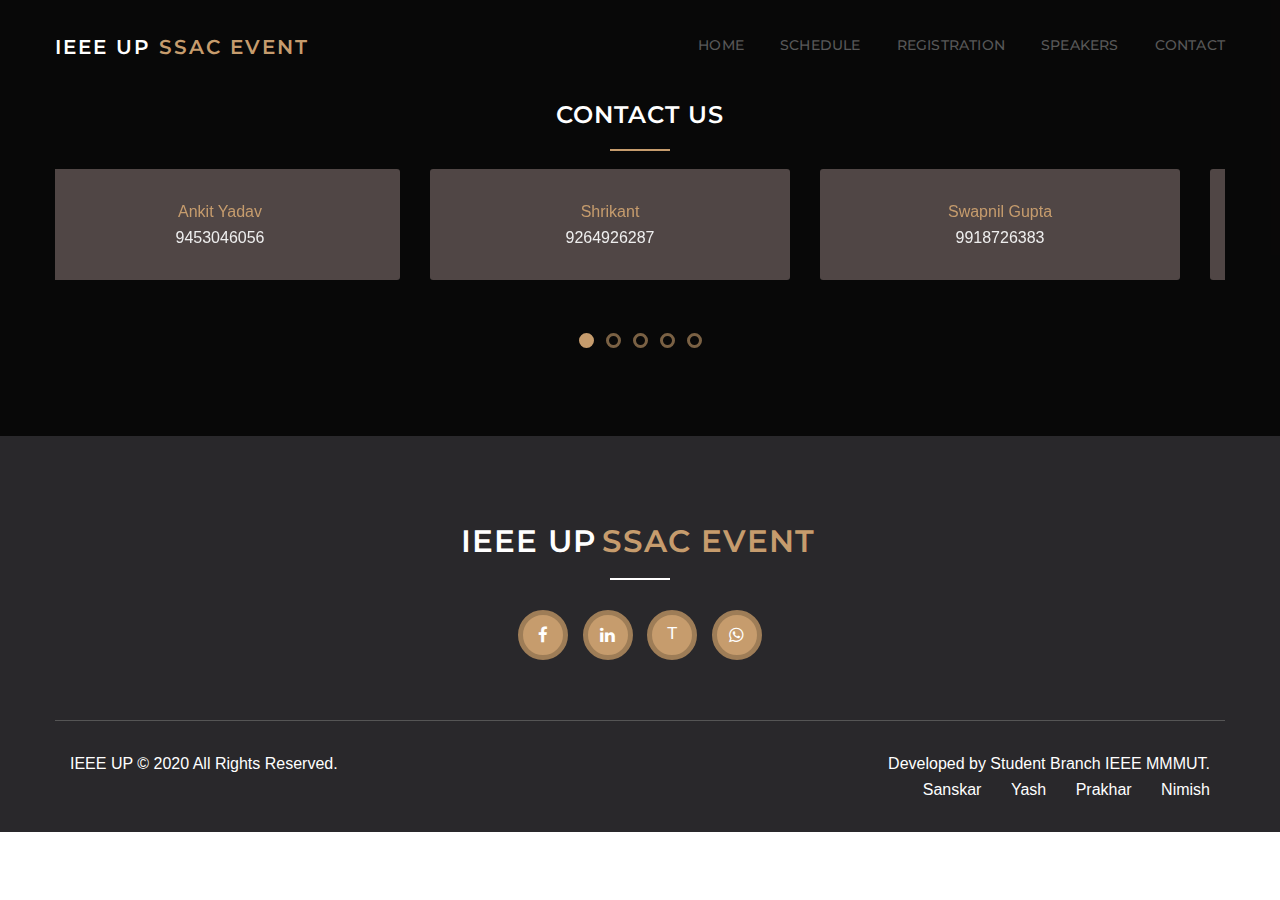
==== contacts.html @ 99ab4e6e "contacts new page added" ====
<!DOCTYPE html>
<html lang="en" class="no-js">
<head>

	<title>IEEE-UP SSAC | MMMUT</title>
	<meta name="viewport" content="width=device-width, initial-scale=1, shrink-to-fit=no">
	<meta name="title" content="IEEE-SB">
	<meta name="description" content="The official website of IEEE UP Section SAC.">
	<meta name="keywords" content="ieeesb, ieee, mmmut, gorkahpur">
	<meta name="robots" content="index, follow">
	<meta http-equiv="Content-Type" content="text/html; charset=utf-8">
	<meta name="language" content="English">
	<meta name="revisit-after" content="1 days">
	<meta name="author" content="Sanskar Srivastava,Prakhar Saxena,Yash Kothari,Nimish Bhandari">
	<link rel="stylesheet" href="libs/bootstrap/css/bootstrap-grid.min.css">
	<!-- Icon fonts -->
	<link rel="stylesheet" href="libs/pe-icon-7-stroke/css/pe-icon-7-stroke.css">
	<link rel="stylesheet" href="libs/font-awesome-4.6.3/css/font-awesome.min.css">
	<link rel="stylesheet" href="libs/superfish-master/css/superfish.css">
	<link rel="stylesheet" href="libs/magnific-popup/magnific-popup.css">
	<link rel="stylesheet" href="libs/ytp-player/css/jquery.mb.YTPlayer.min.css">
	<link rel="stylesheet" href="libs/slick/slick.css">
	<link rel="stylesheet" href="libs/animate/animate.css">

	<!-- Google fonts -->
	<link href="https://fonts.googleapis.com/css?family=Montserrat:400,700%7COpen+Sans:400,600,700" rel="stylesheet">

	<!-- Main styles -->
	<link rel="stylesheet" href="css/main.css">
	<style>
		.dark header .logo {
			 color:rgb(255, 255, 255);
		}
		.dark .sf-menu a {
			 color: #585858; 
		}
		.dark .toggle-mnu span, .dark .toggle-mnu span:after, .dark .toggle-mnu span:before {
			background-color: #585858;
		}
		.heading-title {
			margin-bottom: 15px;
		}
	</style>

</head>

<body class="dark">

<!-- Start Header -->
  <!-- Preloader -->

	<header  id="top-nav">
		<div class="container">
			<div class="row">
			<!-- Logo -->
			<a class="logo smooth-scroll" href="index.html">IEEE UP<span> SSAC EVENT</span></a>
			<!-- Top navigation -->
				<nav class="top-menu">
					<ul class="sf-menu clearfix">
						<li><a href="index.html" class="smooth-scroll">Home</a></li>
						<li><a target="_blank" href="https://sites.google.com/view/ieeeupsectionevent/schedule?authuser=0" class="smooth-scroll">Schedule</a></li>
						<li><a target="_blank" href="https://docs.google.com/forms/d/e/1FAIpQLSePCZEQMdNHuDt3BvxjZ-6U3kL6BshGD_AKbcEb8TESigbRUw/viewform" class="smooth-scroll">Registration</a></li>
						<li><a target="_blank" href="https://sites.google.com/view/ieeeupsectionevent/speakers?authuser=0" class="smooth-scroll">Speakers</a></li>
					<li><a href="#contact-icon" class="smooth-scroll">Contact</a></li>
					</ul>
				</nav>
				<!-- Toggle menu -->
				<a href="#" class="toggle-mnu">
					<span></span>
				</a>
				<!-- Mobile menu -->
				<div id="mobile-menu">
					<div class="inner-wrap">
						<nav>
							<ul class="nav_menu">
								<li><a href="index.html" class="smooth-scroll">Home</a></li>
								<li><a target="_blank" href="https://sites.google.com/view/ieeeupsectionevent/schedule?authuser=0" class="smooth-scroll">Schedule</a></li>
							<li><a target="_blank" href="https://docs.google.com/forms/d/e/1FAIpQLSePCZEQMdNHuDt3BvxjZ-6U3kL6BshGD_AKbcEb8TESigbRUw/viewform" class="smooth-scroll">Registration</a></li>
						<li><a target="_blank" href="https://sites.google.com/view/ieeeupsectionevent/speakers?authuser=0" class="smooth-scroll">Speakers</a></li>
						<li><a href="#contact-icon" class="smooth-scroll">Contact</a></li>
							</ul>
						</nav>
					</div>
				</div><!-- end mobile menu -->
			</div>
		</div>
	</header>

<!-- Start Slider section	 -->

	<section class="slider" id="top">
	<!-- Start Slider container -->
		<div class="full-slider">

		<!-- Start Slide item -->

		</div>
		<!-- Strat Control slider -->
		<div class="control-slider">
			<!-- Pagiation container -->
			<div class="dots-control" id="dots-control-full-slider"></div>
			<!-- Prev - Next -->
			<div class="prev-next">
				<div class="prev"><i class="pe-7s-angle-left"></i></div>
				<div class="next"><i class="pe-7s-angle-right"></i></div>
			</div>
		</div>
	</section>
		<section class="testimonials bg-mask-black bg-image" data-image="img/bg2.jpg" id="testimonials">
		<div class="container">
			<div class="row">
				<div class="col-md-8 col-md-push-2">
					<div class="heading-title">
						<h2>Contact Us</h2>
					</div>
				</div>
			</div>
			<div class="row">
				<div class="container-carousel">
					<div class="testimonials-items">
						<div class="col-md-4">
							<div class="item-testimonials">
								
								<span>Ankit Yadav</span>
								<span>9453046056</span>
							</div>
						</div>
						<div class="col-md-4">
							<div class="item-testimonials">
								
								<span>Shrikant</span>
								<span>9264926287</span>
							</div>
						</div>
						<div class="col-md-4">
							<div class="item-testimonials">
								
								<span>Swapnil Gupta</span>
								<span> 9918726383</span>
							</div>
						</div>
						<div class="col-md-4">
							<div class="item-testimonials">
								
								<span>Dr Aseem Chandel </span>
								<span>SAC Convener,IEEE UP</span>
							</div>
						</div>
						<!--<div class="col-md-4">
							<div class="item-testimonials">
								<img src="img/ava5.jpg" alt="photo">
								<span>Jacob Kai</span>
								<span>Creative Director, Company name</span>
							</div>
						</div>
						<div class="col-md-4">
							<div class="item-testimonials">
								<img src="img/ava5.jpg" alt="photo">
								<span>Jacob Kai</span>
								<span>Creative Director, Company name</span>
							</div>
						</div>
						<div class="col-md-4">
							<div class="item-testimonials">
								<img src="img/ava5.jpg" alt="photo">
								<span>Jacob Kai</span>
								<span>Creative Director, Company name</span>
							</div>
						</div>
					</div>-->
					<div class="prev-next-block" id="control-testimonials">
						<div class="prev"><i class="pe-7s-angle-left"></i></div>
						<div class="next"><i class="pe-7s-angle-right"></i></div>
					</div>
				</div>
				<div class="dots-screenshot" id="dots-control-testimonials"></div>
			</div>
		</div>
	</section>
<!-- Start Contact Form Section -->
<!-- 
	<section class="form-contact bg-mask-black bg-image" data-image="img/bg2.jpg" id="contact" style="padding-top: 0;">
		<div class="container">
			<div class="row">
				<div class="col-md-8 col-md-push-2">
					<div class="heading-title">
						<h2>Contact Us</h2>
						<p>Write to me a message</p>
					</div>
				</div>
			</div>
			<div class="row">
				<div class="contact-form">
					<form id="contact-form" class="contact-form" action="mailto:">
						<div class="col-md-4">
							<p>
								<input type="text" required="" name="name" class="form-control" placeholder=" Your name">
							</p>
						</div>
						<div class="col-md-4">
							<p class="contact-form-email">
								<input type="email" required="" name="email" class="form-control" placeholder="Your email">
							</p>
						</div>
						<div class="col-md-4">
							<p class="contact-form-email">
								<input type="text" name="website" class="form-control" placeholder="Your website">
							</p>
						</div>
						<div class="col-md-12">
							<p class="contact-form-message">
								<textarea rows="9" required="" name="message" class="form-control" placeholder="Your message"></textarea>
							</p>
							<p id="success" class="hidden notify">Your message has been send</p>
							<p id="error" class="hidden notify">Error sending message</p>
							<p class="contact-form-submit">
								<input type="submit" value="Send message" class="btn btn-blue btn-form">
							</p>
						</div>
					</form>
				</div>
			</div>
		</div>
	</section> 
-->
<!-- Start footer -->

	<footer>
		<div class="container" id="contact-icon">
			<div class="row">
				<div class="col-md-12">
					<div class="heading-title">
						<h2><span>IEEE UP<span>SSAC EVENT</span></span></h2>
					</div>
					<div class="social-inons">
						<ul>
							<li class="icon-circle" ><a target="_blank" href="https://www.facebook.com/IEEEUP92/"><i class="fa fa-facebook" aria-hidden="true"></i></a></li>
							<li class="icon-circle" ><a target="_blank" href="https://www.linkedin.com/company/ieee-up"><i class="fa fa-linkedin" aria-hidden="true"></i></a></li>
							<li class="icon-circle" ><a target="_blank" style="text-decoration:none;" href="https://t.me/joinchat/Pd46rBXD78411otqrmm7wQ">T</a></li>
							<li class="icon-circle" ><a target="_blank" href="https://chat.whatsapp.com/IeaDWiVbuWCKCc7p0wIPXA"><i class="fa fa-whatsapp" aria-hidden="true"></i></a></li>
						</ul> 
					</div>
				</div>
			</div>
			<div class="row">
				<div class="bottom-footer white-color">
					<div class="col-md-6">
						<div class="footer-copyright">
							<p>IEEE UP &copy; 2020 All Rights Reserved.</p>
						</div>
					</div>
					<div class="col-md-6">
					<!-- Bottom nav -->

						<div class="footer-menu">
							<div class="text-right">
								Developed by Student Branch IEEE MMMUT.
							</div>
							<ul>
								<li><a href="#">Sanskar</a></li>
								<li><a href="#">Yash</a></li>
								<li><a href="#">Prakhar</a></li>
								<li><a href="#">Nimish</a></li>
							</ul>
						</div>
					<!-- End Bottom nav -->
					</div>
				</div>
			</div>
		</div>
	</footer>

	<!-- Scroll to top -->
	<div class="top icon-down toTopFromBottom">
        <a href="#top" class="smooth-scroll"><i class="pe-7s-angle-up"></i></a>
    </div>

	<!-- LIBS -->
	<script src="libs/jquery/jquery-1.12.0.min.js"></script>
	<script src="js/libs.js" ></script>

	<!-- Use scripts -->
	<script src="js/common.js"></script>

</body>
</html>
---- libs/pe-icon-7-stroke/css/pe-icon-7-stroke.css ----
@font-face {
	font-family: 'Pe-icon-7-stroke';
	src:url('../fonts/Pe-icon-7-strokebb1d.eot?d7yf1v');
	src:url('../fonts/Pe-icon-7-stroked41d.eot?#iefixd7yf1v') format('embedded-opentype'),
		url('../fonts/Pe-icon-7-strokebb1d.woff?d7yf1v') format('woff'),
		url('../fonts/Pe-icon-7-strokebb1d.ttf?d7yf1v') format('truetype'),
		url('../fonts/Pe-icon-7-strokebb1d.svg?d7yf1v#Pe-icon-7-stroke') format('svg');
	font-weight: normal;
	font-style: normal;
}

[class^="pe-7s-"], [class*=" pe-7s-"] {
	display: inline-block;
	font-family: 'Pe-icon-7-stroke';
	speak: none;
	font-style: normal;
	font-weight: normal;
	font-variant: normal;
	text-transform: none;
	line-height: 1;

	/* Better Font Rendering =========== */
	-webkit-font-smoothing: antialiased;
	-moz-osx-font-smoothing: grayscale;
}

.pe-7s-album:before {
	content: "\e6aa";
}
.pe-7s-arc:before {
	content: "\e6ab";
}
.pe-7s-back-2:before {
	content: "\e6ac";
}
.pe-7s-bandaid:before {
	content: "\e6ad";
}
.pe-7s-car:before {
	content: "\e6ae";
}
.pe-7s-diamond:before {
	content: "\e6af";
}
.pe-7s-door-lock:before {
	content: "\e6b0";
}
.pe-7s-eyedropper:before {
	content: "\e6b1";
}
.pe-7s-female:before {
	content: "\e6b2";
}
.pe-7s-gym:before {
	content: "\e6b3";
}
.pe-7s-hammer:before {
	content: "\e6b4";
}
.pe-7s-headphones:before {
	content: "\e6b5";
}
.pe-7s-helm:before {
	content: "\e6b6";
}
.pe-7s-hourglass:before {
	content: "\e6b7";
}
.pe-7s-leaf:before {
	content: "\e6b8";
}
.pe-7s-magic-wand:before {
	content: "\e6b9";
}
.pe-7s-male:before {
	content: "\e6ba";
}
.pe-7s-map-2:before {
	content: "\e6bb";
}
.pe-7s-next-2:before {
	content: "\e6bc";
}
.pe-7s-paint-bucket:before {
	content: "\e6bd";
}
.pe-7s-pendrive:before {
	content: "\e6be";
}
.pe-7s-photo:before {
	content: "\e6bf";
}
.pe-7s-piggy:before {
	content: "\e6c0";
}
.pe-7s-plugin:before {
	content: "\e6c1";
}
.pe-7s-refresh-2:before {
	content: "\e6c2";
}
.pe-7s-rocket:before {
	content: "\e6c3";
}
.pe-7s-settings:before {
	content: "\e6c4";
}
.pe-7s-shield:before {
	content: "\e6c5";
}
.pe-7s-smile:before {
	content: "\e6c6";
}
.pe-7s-usb:before {
	content: "\e6c7";
}
.pe-7s-vector:before {
	content: "\e6c8";
}
.pe-7s-wine:before {
	content: "\e6c9";
}
.pe-7s-cloud-upload:before {
	content: "\e68a";
}
.pe-7s-cash:before {
	content: "\e68c";
}
.pe-7s-close:before {
	content: "\e680";
}
.pe-7s-bluetooth:before {
	content: "\e68d";
}
.pe-7s-cloud-download:before {
	content: "\e68b";
}
.pe-7s-way:before {
	content: "\e68e";
}
.pe-7s-close-circle:before {
	content: "\e681";
}
.pe-7s-id:before {
	content: "\e68f";
}
.pe-7s-angle-up:before {
	content: "\e682";
}
.pe-7s-wristwatch:before {
	content: "\e690";
}
.pe-7s-angle-up-circle:before {
	content: "\e683";
}
.pe-7s-world:before {
	content: "\e691";
}
.pe-7s-angle-right:before {
	content: "\e684";
}
.pe-7s-volume:before {
	content: "\e692";
}
.pe-7s-angle-right-circle:before {
	content: "\e685";
}
.pe-7s-users:before {
	content: "\e693";
}
.pe-7s-angle-left:before {
	content: "\e686";
}
.pe-7s-user-female:before {
	content: "\e694";
}
.pe-7s-angle-left-circle:before {
	content: "\e687";
}
.pe-7s-up-arrow:before {
	content: "\e695";
}
.pe-7s-angle-down:before {
	content: "\e688";
}
.pe-7s-switch:before {
	content: "\e696";
}
.pe-7s-angle-down-circle:before {
	content: "\e689";
}
.pe-7s-scissors:before {
	content: "\e697";
}
.pe-7s-wallet:before {
	content: "\e600";
}
.pe-7s-safe:before {
	content: "\e698";
}
.pe-7s-volume2:before {
	content: "\e601";
}
.pe-7s-volume1:before {
	content: "\e602";
}
.pe-7s-voicemail:before {
	content: "\e603";
}
.pe-7s-video:before {
	content: "\e604";
}
.pe-7s-user:before {
	content: "\e605";
}
.pe-7s-upload:before {
	content: "\e606";
}
.pe-7s-unlock:before {
	content: "\e607";
}
.pe-7s-umbrella:before {
	content: "\e608";
}
.pe-7s-trash:before {
	content: "\e609";
}
.pe-7s-tools:before {
	content: "\e60a";
}
.pe-7s-timer:before {
	content: "\e60b";
}
.pe-7s-ticket:before {
	content: "\e60c";
}
.pe-7s-target:before {
	content: "\e60d";
}
.pe-7s-sun:before {
	content: "\e60e";
}
.pe-7s-study:before {
	content: "\e60f";
}
.pe-7s-stopwatch:before {
	content: "\e610";
}
.pe-7s-star:before {
	content: "\e611";
}
.pe-7s-speaker:before {
	content: "\e612";
}
.pe-7s-signal:before {
	content: "\e613";
}
.pe-7s-shuffle:before {
	content: "\e614";
}
.pe-7s-shopbag:before {
	content: "\e615";
}
.pe-7s-share:before {
	content: "\e616";
}
.pe-7s-server:before {
	content: "\e617";
}
.pe-7s-search:before {
	content: "\e618";
}
.pe-7s-film:before {
	content: "\e6a5";
}
.pe-7s-science:before {
	content: "\e619";
}
.pe-7s-disk:before {
	content: "\e6a6";
}
.pe-7s-ribbon:before {
	content: "\e61a";
}
.pe-7s-repeat:before {
	content: "\e61b";
}
.pe-7s-refresh:before {
	content: "\e61c";
}
.pe-7s-add-user:before {
	content: "\e6a9";
}
.pe-7s-refresh-cloud:before {
	content: "\e61d";
}
.pe-7s-paperclip:before {
	content: "\e69c";
}
.pe-7s-radio:before {
	content: "\e61e";
}
.pe-7s-note2:before {
	content: "\e69d";
}
.pe-7s-print:before {
	content: "\e61f";
}
.pe-7s-network:before {
	content: "\e69e";
}
.pe-7s-prev:before {
	content: "\e620";
}
.pe-7s-mute:before {
	content: "\e69f";
}
.pe-7s-power:before {
	content: "\e621";
}
.pe-7s-medal:before {
	content: "\e6a0";
}
.pe-7s-portfolio:before {
	content: "\e622";
}
.pe-7s-like2:before {
	content: "\e6a1";
}
.pe-7s-plus:before {
	content: "\e623";
}
.pe-7s-left-arrow:before {
	content: "\e6a2";
}
.pe-7s-play:before {
	content: "\e624";
}
.pe-7s-key:before {
	content: "\e6a3";
}
.pe-7s-plane:before {
	content: "\e625";
}
.pe-7s-joy:before {
	content: "\e6a4";
}
.pe-7s-photo-gallery:before {
	content: "\e626";
}
.pe-7s-pin:before {
	content: "\e69b";
}
.pe-7s-phone:before {
	content: "\e627";
}
.pe-7s-plug:before {
	content: "\e69a";
}
.pe-7s-pen:before {
	content: "\e628";
}
.pe-7s-right-arrow:before {
	content: "\e699";
}
.pe-7s-paper-plane:before {
	content: "\e629";
}
.pe-7s-delete-user:before {
	content: "\e6a7";
}
.pe-7s-paint:before {
	content: "\e62a";
}
.pe-7s-bottom-arrow:before {
	content: "\e6a8";
}
.pe-7s-notebook:before {
	content: "\e62b";
}
.pe-7s-note:before {
	content: "\e62c";
}
.pe-7s-next:before {
	content: "\e62d";
}
.pe-7s-news-paper:before {
	content: "\e62e";
}
.pe-7s-musiclist:before {
	content: "\e62f";
}
.pe-7s-music:before {
	content: "\e630";
}
.pe-7s-mouse:before {
	content: "\e631";
}
.pe-7s-more:before {
	content: "\e632";
}
.pe-7s-moon:before {
	content: "\e633";
}
.pe-7s-monitor:before {
	content: "\e634";
}
.pe-7s-micro:before {
	content: "\e635";
}
.pe-7s-menu:before {
	content: "\e636";
}
.pe-7s-map:before {
	content: "\e637";
}
.pe-7s-map-marker:before {
	content: "\e638";
}
.pe-7s-mail:before {
	content: "\e639";
}
.pe-7s-mail-open:before {
	content: "\e63a";
}
.pe-7s-mail-open-file:before {
	content: "\e63b";
}
.pe-7s-magnet:before {
	content: "\e63c";
}
.pe-7s-loop:before {
	content: "\e63d";
}
.pe-7s-look:before {
	content: "\e63e";
}
.pe-7s-lock:before {
	content: "\e63f";
}
.pe-7s-lintern:before {
	content: "\e640";
}
.pe-7s-link:before {
	content: "\e641";
}
.pe-7s-like:before {
	content: "\e642";
}
.pe-7s-light:before {
	content: "\e643";
}
.pe-7s-less:before {
	content: "\e644";
}
.pe-7s-keypad:before {
	content: "\e645";
}
.pe-7s-junk:before {
	content: "\e646";
}
.pe-7s-info:before {
	content: "\e647";
}
.pe-7s-home:before {
	content: "\e648";
}
.pe-7s-help2:before {
	content: "\e649";
}
.pe-7s-help1:before {
	content: "\e64a";
}
.pe-7s-graph3:before {
	content: "\e64b";
}
.pe-7s-graph2:before {
	content: "\e64c";
}
.pe-7s-graph1:before {
	content: "\e64d";
}
.pe-7s-graph:before {
	content: "\e64e";
}
.pe-7s-global:before {
	content: "\e64f";
}
.pe-7s-gleam:before {
	content: "\e650";
}
.pe-7s-glasses:before {
	content: "\e651";
}
.pe-7s-gift:before {
	content: "\e652";
}
.pe-7s-folder:before {
	content: "\e653";
}
.pe-7s-flag:before {
	content: "\e654";
}
.pe-7s-filter:before {
	content: "\e655";
}
.pe-7s-file:before {
	content: "\e656";
}
.pe-7s-expand1:before {
	content: "\e657";
}
.pe-7s-exapnd2:before {
	content: "\e658";
}
.pe-7s-edit:before {
	content: "\e659";
}
.pe-7s-drop:before {
	content: "\e65a";
}
.pe-7s-drawer:before {
	content: "\e65b";
}
.pe-7s-download:before {
	content: "\e65c";
}
.pe-7s-display2:before {
	content: "\e65d";
}
.pe-7s-display1:before {
	content: "\e65e";
}
.pe-7s-diskette:before {
	content: "\e65f";
}
.pe-7s-date:before {
	content: "\e660";
}
.pe-7s-cup:before {
	content: "\e661";
}
.pe-7s-culture:before {
	content: "\e662";
}
.pe-7s-crop:before {
	content: "\e663";
}
.pe-7s-credit:before {
	content: "\e664";
}
.pe-7s-copy-file:before {
	content: "\e665";
}
.pe-7s-config:before {
	content: "\e666";
}
.pe-7s-compass:before {
	content: "\e667";
}
.pe-7s-comment:before {
	content: "\e668";
}
.pe-7s-coffee:before {
	content: "\e669";
}
.pe-7s-cloud:before {
	content: "\e66a";
}
.pe-7s-clock:before {
	content: "\e66b";
}
.pe-7s-check:before {
	content: "\e66c";
}
.pe-7s-chat:before {
	content: "\e66d";
}
.pe-7s-cart:before {
	content: "\e66e";
}
.pe-7s-camera:before {
	content: "\e66f";
}
.pe-7s-call:before {
	content: "\e670";
}
.pe-7s-calculator:before {
	content: "\e671";
}
.pe-7s-browser:before {
	content: "\e672";
}
.pe-7s-box2:before {
	content: "\e673";
}
.pe-7s-box1:before {
	content: "\e674";
}
.pe-7s-bookmarks:before {
	content: "\e675";
}
.pe-7s-bicycle:before {
	content: "\e676";
}
.pe-7s-bell:before {
	content: "\e677";
}
.pe-7s-battery:before {
	content: "\e678";
}
.pe-7s-ball:before {
	content: "\e679";
}
.pe-7s-back:before {
	content: "\e67a";
}
.pe-7s-attention:before {
	content: "\e67b";
}
.pe-7s-anchor:before {
	content: "\e67c";
}
.pe-7s-albums:before {
	content: "\e67d";
}
.pe-7s-alarm:before {
	content: "\e67e";
}
.pe-7s-airplay:before {
	content: "\e67f";
}
---- libs/superfish-master/css/superfish.css ----
/*** ESSENTIAL STYLES ***/
.sf-menu, .sf-menu * {
	margin: 0;
	padding: 0;
	list-style: none;
}
.sf-menu li {
	position: relative;
}
.sf-menu ul {
	position: absolute;
	display: none;
	top: 100%;
	left: 0;
	z-index: 99;
}
.sf-menu > li {
	float: left;
}
.sf-menu li:hover > ul,
.sf-menu li.sfHover > ul {
	display: block;
}

.sf-menu a {
	display: block;
	position: relative;
}
.sf-menu ul ul {
	top: 0;
	left: 100%;
}


/*** DEMO SKIN ***/
.sf-menu {
	float: left;
	margin-bottom: 1em;
}
.sf-menu ul {
	box-shadow: 2px 2px 6px rgba(0,0,0,.2);
	min-width: 12em; /* allow long menu items to determine submenu width */
	*width: 12em; /* no auto sub width for IE7, see white-space comment below */
}
.sf-menu a {
	border-left: 1px solid #fff;
	border-top: 1px solid #dFeEFF; /* fallback colour must use full shorthand */
	border-top: 1px solid rgba(255,255,255,.5);
	padding: .75em 1em;
	text-decoration: none;
	zoom: 1; /* IE7 */
}
.sf-menu a {
	color: #13a;
}
.sf-menu li {
	background: #BDD2FF;
	white-space: nowrap; /* no need for Supersubs plugin */
	*white-space: normal; /* ...unless you support IE7 (let it wrap) */
	-webkit-transition: background .2s;
	transition: background .2s;
}
.sf-menu ul li {
	background: #AABDE6;
}
.sf-menu ul ul li {
	background: #9AAEDB;
}
.sf-menu li:hover,
.sf-menu li.sfHover {
	background: #CFDEFF;
	/* only transition out, not in */
	-webkit-transition: none;
	transition: none;
}

/*** arrows (for all except IE7) **/
.sf-arrows .sf-with-ul {
	padding-right: 2.5em;
	*padding-right: 1em; /* no CSS arrows for IE7 (lack pseudo-elements) */
}
/* styling for both css and generated arrows */
.sf-arrows .sf-with-ul:after {
	content: '';
	position: absolute;
	top: 50%;
	right: 1em;
	margin-top: -3px;
	height: 0;
	width: 0;
	/* order of following 3 rules important for fallbacks to work */
	border: 5px solid transparent;
	border-top-color: #dFeEFF; /* edit this to suit design (no rgba in IE8) */
	border-top-color: rgba(255,255,255,.5);
}
.sf-arrows > li > .sf-with-ul:focus:after,
.sf-arrows > li:hover > .sf-with-ul:after,
.sf-arrows > .sfHover > .sf-with-ul:after {
	border-top-color: white; /* IE8 fallback colour */
}
/* styling for right-facing arrows */
.sf-arrows ul .sf-with-ul:after {
	margin-top: -5px;
	margin-right: -3px;
	border-color: transparent;
	border-left-color: #dFeEFF; /* edit this to suit design (no rgba in IE8) */
	border-left-color: rgba(255,255,255,.5);
}
.sf-arrows ul li > .sf-with-ul:focus:after,
.sf-arrows ul li:hover > .sf-with-ul:after,
.sf-arrows ul .sfHover > .sf-with-ul:after {
	border-left-color: white;
}
---- css/main.css ----
/***********************************************************************************
 *	+ [Master Stylesheet]

 *	+ Reximost - Personal Portfolio HTML Template
 *	+ Autor: Brainiakthemes
 *	+ Version: 1.0
 *	+ Last change: 14.11.2018
 ***********************************************************************************/
/***********************************************************************************
 *	+ [Table of contents]
 *	+
 *	+ 1. Body
 *	+ 	2. Header / header
 *	+ 		2.1. Navigation / .top-menu
 *	+ 		2.2. Mobile navigation / .mobile-menu
 *	+ 	3. Slider / .slider
 *	+ 		3.1. Slide / .slide
 *	+ 		3.2. Control slider / .control-slider
 *	+ 			3.2.1. Pagination slider / .dots-control
 *	+ 			3.2.2. Prev/Next buttons / .prev-next
 *	+ 	2. Under slider / .socialite
 *	+ 	3. About / .describe
 *	+ 	4. Features / .features
 *	+ 	5. Portfolio / .portfolio
 *	+ 	6. Testimonials / .testimonials
 *	+ 	7. Contact informations / .contact-info
 *	+ 	8. Contact form / .form-contact
 *	+ 	9. Footer / footer
 *	+ 		9.1. Social inons / .social-inons
 *	+ 		9.2. Navigation / .footer-menu
 *	+ 	10. Icon to top / .top
 ***********************************************************************************/
/***********************************************************************************
 *	+ COLOR SCHEME:
	 *	+ Accent color: #c69c6d
	 *	+ Dark accent: #585858
 ***********************************************************************************/
html, body, div, span, applet, object, iframe,
h1, h2, h3, h4, h5, h6, p, blockquote, pre,
a, abbr, acronym, address, big, cite, code,
del, dfn, em, img, ins, kbd, q, s, samp,
small, strike, strong, sub, sup, tt, var,
b, u, i, center,
dl, dt, dd, ol, ul, li,
fieldset, form, label, legend,
table, caption, tbody, tfoot, thead, tr, th, td,
article, aside, canvas, details, embed,
figure, figcaption, footer, header, hgroup,
main, menu, nav, output, ruby, section, summary,
time, mark, audio, video {
  margin: 0;
  padding: 0;
  border: 0;
  font-size: 100%;
  font: inherit;
  vertical-align: baseline; }

/* HTML5 display-role reset for older browsers */
article, aside, details, figcaption, figure,
footer, header, hgroup, main, menu, nav, section {
  display: block; }

body {
  line-height: 1; }

ol, ul {
  list-style: none; }

blockquote, q {
  quotes: none; }
  blockquote:before, blockquote:after, q:before, q:after {
    content: '';
    content: none; }

table {
  border-collapse: collapse;
  border-spacing: 0; }

html .loader {
  background: none repeat scroll 0 0 #ffffff;
  bottom: 0;
  height: 100%;
  left: 0;
  position: fixed;
  right: 0;
  top: 0;
  width: 100%;
  z-index: 9999; }
  html .loader .loader_inner {
    background-image: url("../img/preloader.gif");
    background-size: cover;
    background-repeat: no-repeat;
    background-position: center center;
    background-color: #fff;
    height: 60px;
    width: 60px;
    margin-top: -30px;
    margin-left: -30px;
    left: 50%;
    top: 50%;
    position: absolute; }

body {
  font-size: 16px;
  min-width: 320px;
  line-height: 1.6;
  font-family: 'Roboto', sans-serif;
  overflow-x: hidden;
  -webkit-font-smoothing: antialiased;
  text-rendering: optimizeLegibility; }

h1, h2, h3, h4, h5, h6 {
  font-weight: 700;
  line-height: 1.3; }

h1 {
  font-size: 3.125rem; }

h2 {
  font-size: 1.5rem; }

h3 {
  font-size: 1.1875rem; }

h4 {
  font-size: 1.125rem; }

h5 {
  font-size: 1.0625rem; }

h6 {
  font-size: 1rem; }

a {
  outline: none !important;
  color: #c69c6d; }
  a:focus {
    color: #c69c6d; }
  a:hover {
    color: #b28c62; }

i {
  line-height: inherit !important; }

img {
  height: auto; }

strong {
  font-weight: 700; }
/*<-------------------------- START Components css code ---------------------------->*/
section {
  padding-top: 100px;
  padding-bottom: 90px;
  background-size: cover; }
  section p {
    margin-top: 20px; }

.btn {
  font-size: 0.875rem;
  -webkit-border-radius: 30px;
  border-radius: 30px;
  color: #fff;
  font-family: "Open Sans", sans-serif;
  padding: 10px 30px 10px 30px;
  display: inline-block;
  text-transform: uppercase;
  font-weight: 600;
  -webkit-transition: all ease .4s;
  transition: all ease .4s;
  line-height: 21px;
  border: none; }
  .btn:hover {
    color: #fff;
    text-decoration: none; }

.btn-form {
  padding: 14px 32px;
  -webkit-border-radius: 4px;
  border-radius: 4px; }

.btn-dark {
  background-color: #424242; }
  .btn-dark:hover {
    background-color: #c69c6d; }

.btn-blue {
  background-color: #c69c6d; }
  .btn-blue:hover {
    background-color: #b28c62; }

.button-section .btn:nth-child(2n+1) {
  margin-right: 20px; }

.notify {
  display: block;
  background-color: #775e41;
  color: #fff;
  text-align: center;
  padding: 3px; }

/*Start Heading title*/
.heading-title {
  text-align: center;
  margin-bottom: 79px; }
  .heading-title h2 {
    line-height: 1.875rem;
    font-weight: 600;
    letter-spacing: 1px;
    text-transform: uppercase;
    font-family: "Montserrat", sans-serif;
    color: #585858; }
    .heading-title h2:after {
      content: "";
      display: block;
      height: 2px;
      width: 60px;
      background-color: #c69c6d;
      margin: 0 auto;
      margin-top: 19px;
      margin-bottom: 18px; }
    .heading-title h2 span {
      font-size: 1.9375rem;
      color: #c69c6d;
      padding-left: 5px;
      padding-right: 5px; }
      .heading-title h2 span span {
        color: #c69c6d !important; }
  .heading-title p {
    font-size: 1.0625rem;
    font-weight: 400;
    color: #606060;
    letter-spacing: 0.3px; }

/*Start Custom dots Slick slider*/
.dots {
  display: block; }

.dots-control, .dots {
  margin: 0;
  padding: 0; }
  .dots-control li, .dots li {
    float: left;
    list-style: none;
    margin-right: 12px; }
    .dots-control li:last-child, .dots li:last-child {
      margin-right: 0; }
    .dots-control li button, .dots li button {
      font-size: 0px;
      padding: 0;
      height: 15px;
      width: 15px;
      -webkit-border-radius: 50%;
      border-radius: 50%;
      outline: none;
      border: 3px solid #c69c6d;
      display: block;
      background: none;
      opacity: 0.60; }
  .dots-control .slick-active button, .dots .slick-active button {
    opacity: 1;
    background-color: #c69c6d; }

/*Start PREV & NEXT CONTROL SLIDER*/
.prev-next-block {
  -webkit-transition: all ease .5s;
  transition: all ease .5s; }
  .prev-next-block .slick-arrow {
    color: #fff; }
  .prev-next-block .prev, .prev-next-block .next {
    height: 30px;
    position: absolute;
    top: 50%;
    font-size: 4.1875rem;
    color: #fff;
    opacity: 0.5;
    cursor: pointer;
    margin-top: -20px;
    -webkit-transition: all ease .6s;
    transition: all ease .6s; }
    .prev-next-block .prev:hover, .prev-next-block .next:hover {
      opacity: 1; }
    .prev-next-block .prev i, .prev-next-block .next i {
      vertical-align: top;
      line-height: 29px !important; }
  .prev-next-block .prev {
    left: -90px; }
  .prev-next-block .next {
    right: -90px; }

/*Icons*/
.section-class-item {
  padding-bottom: 71px;
  padding-top: 71px; }
  .section-class-item .icon-wrap {
    font-size: 2.8125rem;
    width: 63px;
    height: 63px;
    -webkit-border-radius: 15px;
    border-radius: 15px;
    text-align: center;
    color: #fff;
    background-color: #c69c6d;
    -webkit-box-shadow: 0px 0 10px #e9e9e9;
    box-shadow: 0px 0 10px #e9e9e9;
    display: block;
    -webkit-transition: all ease .5s;
    transition: all ease .5s;
    line-height: 63px; }
  .section-class-item:hover .icon-wrap {
    background-color: #c69c6d; }
  .section-class-item h3 {
    color: #555555;
    font-size: 1.0625rem;
    font-weight: 600;
    text-transform: uppercase; }
  .section-class-item p {
    font-size: 0.9375rem;
    color: #8c8c8c;
    margin-top: 5px; }

.items-right .item-icon {
  padding-left: 20px; }

.item-text,
.item-icon {
  display: table-cell;
  vertical-align: top; }
  .item-text .item-icon,
  .item-icon .item-icon {
    padding-right: 20px; }

/*Start Heding title big*/
.heading-title-big {
  color: #1d1c1c;
  font-size: 4.375rem;
  line-height: 4rem;
  font-weight: 500;
  font-family: "Montserrat", sans-serif;
  margin: 0; }

.horizontal-line {
  display: block;
  padding-top: 3px;
  padding-bottom: 12px; }
  .horizontal-line span {
    width: 120px;
    height: 2px;
    display: inline-block;
    text-align: center;
    background-color: #c69c6d; }

/*Start Toggle menu - button*/
.toggle-mnu {
  float: right;
  display: block;
  width: 28px;
  height: 28px;
  top: 7px;
  position: relative;
  cursor: pointer; }
  .toggle-mnu span:after, .toggle-mnu span:before {
    content: "";
    position: absolute;
    left: 0;
    top: 9px; }
  .toggle-mnu span:after {
    top: 18px; }
  .toggle-mnu span {
    position: relative;
    display: block; }
  .toggle-mnu span, .toggle-mnu span:after, .toggle-mnu span:before {
    width: 100%;
    height: 3px;
    background-color: #000;
    -webkit-transition: all 0.3s;
    transition: all 0.3s;
    -webkit-backface-visibility: hidden;
    backface-visibility: hidden;
    -webkit-border-radius: 2px;
    border-radius: 2px; }
  .toggle-mnu.on span {
    background-color: transparent; }
  .toggle-mnu.on span:before {
    background-color: #000;
    -webkit-transform: rotate(45deg) translate(-1px, 0px);
    -ms-transform: rotate(45deg) translate(-1px, 0px);
    transform: rotate(45deg) translate(-1px, 0px); }
  .toggle-mnu.on span:after {
    background-color: #000;
    -webkit-transform: rotate(-45deg) translate(6px, -7px);
    -ms-transform: rotate(-45deg) translate(6px, -7px);
    transform: rotate(-45deg) translate(6px, -7px); }

body:not(.header-fixed) .logo, .toggle-mnu {
  z-index: 1001; }

/*Start Mobile full screen menu*/
#mobile-menu {
  position: fixed;
  top: 0;
  left: 0;
  width: 100%;
  height: 100%;
  display: none;
  z-index: 444;
  background-color: #fff; }
  #mobile-menu > .inner-wrap {
    position: absolute;
    top: 50%;
    left: 0;
    width: 100%;
    max-height: 100%;
    overflow-y: auto;
    text-align: center;
    padding: 100px 0;
    -webkit-transform: translateY(-50%);
    -ms-transform: translateY(-50%);
    transform: translateY(-50%); }
    #mobile-menu > .inner-wrap > nav > .nav_menu {
      margin: 0;
      padding: 0 0 5px 0;
      list-style-type: none; }
      #mobile-menu > .inner-wrap > nav > .nav_menu ul {
        margin: 0;
        padding: 0 0 5px 0;
        list-style-type: none; }
  #mobile-menu .nav_menu li {
    opacity: 0;
    -webkit-transform: translateY(0);
    -ms-transform: translateY(0);
    transform: translateY(0);
    -webkit-transition: all 0.3s cubic-bezier(0.23, 1, 0.32, 1);
    transition: all 0.3s cubic-bezier(0.23, 1, 0.32, 1);
    -webkit-transition-delay: 0s;
    transition-delay: 0s; }
  #mobile-menu .nav_menu a {
    display: inline-block;
    padding: 8px 0;
    text-decoration: none;
    font-size: 32px;
    font-family: 'Open Sans', sans-serif;
    font-weight: 800;
    text-transform: uppercase;
    letter-spacing: 1px;
    color: #000;
    -webkit-transition: all ease 0.50s;
    transition: all ease 0.50s; }
    #mobile-menu .nav_menu a span {
      color: #c69c6d; }
    #mobile-menu .nav_menu a:hover {
      color: #c69c6d; }
  #mobile-menu .nav_menu .sub-menu {
    display: none; }
    #mobile-menu .nav_menu .sub-menu a {
      text-transform: capitalize;
      padding: 2px 0;
      font-size: 1.125rem;
      letter-spacing: 1px; }
  #mobile-menu .nav_menu li.menu-item-has-children > a::after {
    content: '\f107';
    font-family: 'FontAwesome';
    margin-left: 4px;
    position: relative;
    right: -5px; }
  #mobile-menu .nav_menu li.menu-item-has-children > a.sub-active {
    color: #c69c6d; }
    #mobile-menu .nav_menu li.menu-item-has-children > a.sub-active::after {
      content: '\f106'; }
  #mobile-menu li.current-menu-item > a, #mobile-menu li.current-page-item > a {
    color: #000; }

#mobile-menu.active .nav_menu li {
  opacity: 1;
  -webkit-transform: translateY(-1rem);
  -ms-transform: translateY(-1rem);
  transform: translateY(-1rem);
  -webkit-transition: all 1.5s cubic-bezier(0.23, 1, 0.32, 1);
  transition: all 1.5s cubic-bezier(0.23, 1, 0.32, 1); }
  #mobile-menu.active .nav_menu li:nth-of-type(1) {
    -webkit-transition-delay: .5s;
    transition-delay: .5s; }
  #mobile-menu.active .nav_menu li:nth-of-type(2) {
    -webkit-transition-delay: .6s;
    transition-delay: .6s; }
  #mobile-menu.active .nav_menu li:nth-of-type(3) {
    -webkit-transition-delay: .7s;
    transition-delay: .7s; }
  #mobile-menu.active .nav_menu li:nth-of-type(4) {
    -webkit-transition-delay: .8s;
    transition-delay: .8s; }
  #mobile-menu.active .nav_menu li:nth-of-type(5) {
    -webkit-transition-delay: .9s;
    transition-delay: .9s; }
  #mobile-menu.active .nav_menu li:nth-of-type(6) {
    -webkit-transition-delay: 1s;
    transition-delay: 1s; }
  #mobile-menu.active .nav_menu li:nth-of-type(7) {
    -webkit-transition-delay: 1.2s;
    transition-delay: 1.2s; }
  #mobile-menu.active .nav_menu li:nth-of-type(8) {
    -webkit-transition-delay: 1.3s;
    transition-delay: 1.3s; }
  #mobile-menu.active .nav_menu li:nth-of-type(9) {
    -webkit-transition-delay: 1.4s;
    transition-delay: 1.4s; }
  #mobile-menu.active .nav_menu li:nth-of-type(10) {
    -webkit-transition-delay: 1.5s;
    transition-delay: 1.5s; }

/*Start Custom superfish top menu*/
.sf-menu {
  margin-bottom: 0; }
  .sf-menu a {
    padding: 0;
    padding: 0 18px;
    border: none;
    color: #606060;
    text-decoration: none; }
  .sf-menu > li {
    font-family: "Montserrat", sans-serif;
    font-weight: 500;
    background-color: transparent;
    padding: 34px 0px 34px 0; }
    .sf-menu > li:last-child a {
      padding-right: 0; }
    .sf-menu > li:hover {
      background-color: transparent; }
    .sf-menu > li.sfHover {
      background: none; }
      .sf-menu > li.sfHover > a {
        color: #c69c6d; }
    .sf-menu > li > a {
      border-bottom: 0 solid transparent;
      -webkit-transition: all .5s ease;
      transition: all .5s ease;
      color: #1d1c1c;
      font-size: 14px;
      text-transform: uppercase;
      letter-spacing: 0.2px; }
      .sf-menu > li > a span {
        color: #c69c6d; }
      .sf-menu > li > a:hover {
        color: #c69c6d; }
      .sf-menu > li > a + * a {
        -webkit-transition: all .25s ease;
        transition: all .25s ease; }
        .sf-menu > li > a + * a:hover {
          color: #fff; }
  .sf-menu ul {
    -webkit-border-radius: 0 0 4px 4px;
    border-radius: 0 0 4px 4px;
    min-width: auto;
    -webkit-box-shadow: none;
    box-shadow: none;
    background-color: #fff; }
    .sf-menu ul li {
      background: none;
      border-bottom: 1px dashed rgba(0, 0, 0, 0.1); }
      .sf-menu ul li:last-child {
        -webkit-border-radius: 0px 0px 4px 4px;
        border-radius: 0px 0px 4px 4px; }
        .sf-menu ul li:last-child a {
          padding-bottom: 10px; }
      .sf-menu ul li:hover {
        background-color: #c69c6d; }
      .sf-menu ul li a {
        padding: 7.5px 25px 7.5px; }

.sf-arrows .sf-with-ul {
  padding: 0 25px 0 25px; }
  .sf-arrows .sf-with-ul a {
    outline: none;
    padding: 0; }
  .sf-arrows .sf-with-ul:after {
    border-top-color: #606060;
    -webkit-transition: all .25s ease;
    transition: all .25s ease;
    margin-top: 0px;
    right: 25px;
    margin-right: -22px; }

.sf-arrows li .sf-with-ul:focus:after, .sf-arrows li:hover > .sf-with-ul:after {
  border-top-color: #c69c6d; }

.sf-arrows .sfHover .sf-with-ul:after {
  border-top-color: #c69c6d; }

.sf-menu li .sfHover {
  background: rgba(0, 0, 0, 0.3); }

.is-sticky header {
  background-color: #fff;
  border-bottom: 1px solid #eee;
  -webkit-box-shadow: 2px 2px 50px #ddd;
  box-shadow: 2px 2px 50px #ddd; }
  .is-sticky header .logo {
    padding: 13px 0px 9px 0px;
    color: #c69c6d !important; }
  .is-sticky header .dark-logo {
    color: #000; }
  .is-sticky header .sf-menu a {
    color: #424e5c; }
  .is-sticky header .sf-menu > li {
    padding-top: 16px;
    padding-bottom: 16px; }
    .is-sticky header .sf-menu > li.sfHover {
      background: none; }
      .is-sticky header .sf-menu > li.sfHover > a {
        color: #c69c6d; }
    .is-sticky header .sf-menu > li > a {
      border-bottom: 0 solid transparent;
      -webkit-transition: all .5s ease;
      transition: all .5s ease;
      color: #424e5c; }
      .is-sticky header .sf-menu > li > a:hover {
        color: #c69c6d; }
  .is-sticky header .sf-menu ul {
    border-top: 2px solid #c69c6d;
    background-color: #fff; }
    .is-sticky header .sf-menu ul li {
      border-bottom: 1px dashed rgba(0, 0, 0, 0.1); }
      .is-sticky header .sf-menu ul li:last-child {
        border-bottom: none; }
      .is-sticky header .sf-menu ul li:hover {
        background-color: #e7edf3; }
        .is-sticky header .sf-menu ul li:hover a {
          color: #424e5c; }
  .is-sticky header .sf-arrows li > .sf-with-ul:after {
    border-top-color: #424e5c; }
  .is-sticky header .sf-arrows li .sf-with-ul:focus:after, .is-sticky header .sf-arrows li:hover > .sf-with-ul:after {
    border-top-color: #c69c6d; }
  .is-sticky header .sf-arrows .sfHover .sf-with-ul:after {
    border-top-color: #c69c6d; }

.is-sticky .toggle-mnu {
  top: 19px; }
  .is-sticky .toggle-mnu span, .is-sticky .toggle-mnu span:after, .is-sticky .toggle-mnu span:before {
    background-color: #424e5c; }
  .is-sticky .toggle-mnu.on span {
    background-color: transparent; }
  .is-sticky .toggle-mnu.on span:before {
    background-color: #000;
    -webkit-transform: rotate(45deg) translate(-1px, 0px);
    -ms-transform: rotate(45deg) translate(-1px, 0px);
    transform: rotate(45deg) translate(-1px, 0px); }
  .is-sticky .toggle-mnu.on span:after {
    background-color: #000;
    -webkit-transform: rotate(-45deg) translate(6px, -7px);
    -ms-transform: rotate(-45deg) translate(6px, -7px);
    transform: rotate(-45deg) translate(6px, -7px); }

/*Background mask*/
.bg-mask {
  position: relative; }
  .bg-mask:after {
    content: "";
    display: block;
    position: absolute;
    width: 100%;
    height: 100%;
    top: 0;
    right: 0;
    left: 0;
    background-color: rgba(66, 78, 92, 0.85);
    z-index: 1; }
  .bg-mask .container {
    position: relative;
    z-index: 3; }

.bg-mask-white {
  position: relative; }
  .bg-mask-white:after {
    content: "";
    display: block;
    position: absolute;
    width: 100%;
    height: 100%;
    top: 0;
    right: 0;
    left: 0;
    background-color: rgba(255, 255, 255, 0.85);
    z-index: 1; }
  .bg-mask-white .container {
    position: relative;
    z-index: 3; }

.bg-mask-white-30 {
  position: relative; }
  .bg-mask-white-30:after {
    content: "";
    display: block;
    position: absolute;
    width: 100%;
    height: 100%;
    top: 0;
    right: 0;
    left: 0;
    background-color: rgba(255, 255, 255, 0.1);
    z-index: 1; }
  .bg-mask-white-30 .container {
    position: relative;
    z-index: 3; }

.bg-mask-dark {
  position: relative; }
  .bg-mask-dark:after {
    content: "";
    display: block;
    position: absolute;
    width: 100%;
    height: 100%;
    top: 0;
    right: 0;
    left: 0;
    background-color: rgba(0, 0, 0, 0.85);
    z-index: 1; }
  .bg-mask-dark .container {
    position: relative;
    z-index: 3; }

.bg-mask-black {
  position: relative; }
  .bg-mask-black:after {
    content: "";
    display: block;
    position: absolute;
    width: 100%;
    height: 100%;
    top: 0;
    right: 0;
    left: 0;
    background-color: rgba(0, 0, 0, 0.85);
    z-index: 1; }
  .bg-mask-black .container {
    position: relative;
    z-index: 3; }

.bg-mask-black-30 {
  position: relative; }
  .bg-mask-black-30:after {
    content: "";
    display: block;
    position: absolute;
    width: 100%;
    height: 100%;
    top: 0;
    right: 0;
    left: 0;
    background-color: rgba(0, 0, 0, 0.4);
    z-index: 1; }
  .bg-mask-black-30 .container {
    position: relative;
    z-index: 3; }

.controls-portfolio ul {
  margin-bottom: 50px; }
  .controls-portfolio ul li {
    display: inline-block;
    font-size: 14px;
    font-family: "Open Sans", sans-serif;
    color: #606060;
    text-transform: uppercase;
    letter-spacing: 0.5px;
    font-weight: 600;
    margin-right: 30px;
    cursor: pointer; }
    .controls-portfolio ul li:last-child {
      margin-right: 0; }
  .controls-portfolio ul .active {
    color: #c69c6d; }

.slide-out {
  position: relative; }
  .slide-out .container-slide {
    z-index: 3;
    position: relative; }
  .slide-out .back-slider {
    position: absolute;
    top: 0;
    left: 0;
    width: 100%;
    margin: 0 auto;
    z-index: 0; }
    .slide-out .back-slider .slide {
      height: 100vh; }

/*Text with background block*/
.text-background {
  background-color: #f4f4f4;
  padding: 20px;
  border-left: 3px solid #c69c6d; }
  .text-background p {
    color: #5c5c5c; }

/*White color block*/
.white-color {
  color: #fff; }
  .white-color .heading-title h2, .white-color .heading-title p {
    color: #fff; }

/*Back to top link*/
.top {
  position: fixed;
  bottom: 20px;
  right: 20px;
  z-index: 10;
  display: none; }
  .top a {
    color: #fff !important;
    background-color: #c69c6d;
    display: block;
    text-align: center;
    width: 45px;
    height: 45px;
    line-height: 45px;
    -webkit-border-radius: 2px;
    border-radius: 2px;
    opacity: 0.7;
    -webkit-transition: all ease .6s;
    transition: all ease .6s; }
    .top a i {
      font-size: 25px;
      vertical-align: middle; }
    .top a:hover {
      opacity: 1;
      color: #fff; }

/*Page loader*/
.pace {
  pointer-events: none;
  -webkit-user-select: none;
  -moz-user-select: none;
  -ms-user-select: none;
  user-select: none; }

.pace-inactive {
  display: none; }

.pace .pace-progress {
  background: #c69c6d;
  position: fixed;
  z-index: 2000;
  top: 0;
  right: 100%;
  width: 100%;
  height: 2px; }

.pace .pace-progress-inner {
  display: block;
  position: absolute;
  right: 0px;
  width: 100px;
  height: 100%;
  -webkit-box-shadow: 0 0 10px #c69c6d, 0 0 5px #c69c6d;
  box-shadow: 0 0 10px #c69c6d, 0 0 5px #c69c6d;
  opacity: 1.0;
  -webkit-transform: rotate(3deg) translate(0px, -4px);
  -ms-transform: rotate(3deg) translate(0px, -4px);
  transform: rotate(3deg) translate(0px, -4px); }

.pace .pace-activity {
  display: block;
  position: fixed;
  z-index: 2000;
  top: 15px;
  right: 15px;
  width: 14px;
  height: 14px;
  border: solid 2px transparent;
  border-top-color: #c69c6d;
  border-left-color: #c69c6d;
  -webkit-border-radius: 10px;
  border-radius: 10px;
  -webkit-animation: pace-spinner 400ms linear infinite;
  animation: pace-spinner 400ms linear infinite; }

@-webkit-keyframes pace-spinner {
  0% {
    -webkit-transform: rotate(0deg);
    transform: rotate(0deg);
    transform: rotate(0deg); }
  100% {
    -webkit-transform: rotate(360deg);
    transform: rotate(360deg);
    transform: rotate(360deg); } }

@keyframes pace-spinner {
  0% {
    -webkit-transform: rotate(0deg);
    transform: rotate(0deg);
    transform: rotate(0deg); }
  100% {
    -webkit-transform: rotate(360deg);
    transform: rotate(360deg);
    transform: rotate(360deg); } }

/*Icon with text*/
.text-with-icon .section-class-item:hover .icon-wrap {
  background: none !important;
  color: #b28c62; }

.text-with-icon .item-icon .icon-wrap {
  width: 40px;
  height: 40px;
  font-size: 35px;
  line-height: 40px;
  background: none;
  color: #555;
  -webkit-box-shadow: none;
  box-shadow: none; }

.text-with-icon .item-text {
  padding-left: 20px;
  vertical-align: middle; }
  .text-with-icon .item-text p {
    color: #5c5c5c;
    margin-top: 0; }

.icon-circle-border {
  padding: 0; }
  .icon-circle-border .item-icon {
    vertical-align: middle; }
    .icon-circle-border .item-icon .icon-wrap {
      -webkit-border-radius: 50%;
      border-radius: 50%;
      font-size: 40px;
      -webkit-box-shadow: 1px 0 3px #f3f3f3;
      box-shadow: 1px 0 3px #f3f3f3;
      width: 85px;
      height: 85px;
      line-height: 75px;
      background-color: #fff;
      color: #c69c6d;
      margin-right: 30px;
      border: 5px solid #e0e6ec;
      -webkit-transition: all ease .5s;
      transition: all ease .5s; }
  .icon-circle-border:hover .icon-wrap {
    color: #fff !important;
    border-color: #c69c6d !important; }
  .icon-circle-border .icon-services:after {
    -webkit-border-radius: 50% !important;
    border-radius: 50% !important; }

/*Hero background*/
.hero-bg {
  -webkit-animation: hero-bg 90s linear infinite;
  animation: hero-bg 90s linear infinite; }

/*Social icons*/
.social-inons ul li {
  font-size: 17px;
  display: inline-block;
  border: 5px solid #9e7d57;
  -webkit-border-radius: 50%;
  border-radius: 50%;
  width: 50px;
  height: 50px;
  margin-right: 10px;
  background-color: #c69c6d; }
  .social-inons ul li:last-child {
    margin-right: 0; }
  .social-inons ul li:hover {
    background-color: #c69c6d; }
  .social-inons ul li a {
    color: #fff;
    display: block;
    line-height: 38px;
    text-align: center; }
    .social-inons ul li a i {
      vertical-align: middle; }

/*Contact form*/
.contact-form .btn-form {
  margin-top: 25px; }

.contact-form input[type=text], .contact-form input[type=email] {
  margin-bottom: 30px; }

input[type=text], input[type=email], textarea {
  background: #fff;
  border: none;
  -webkit-border-radius: 2px;
  border-radius: 2px;
  border-bottom: 2px solid #ccc;
  color: #606060;
  padding: 17px 20px;
  width: 100%;
  font-size: 0.9375rem;
  -webkit-transition: all ease .6s;
  transition: all ease .6s;
  letter-spacing: 0.5px; }
  input[type=text]::-webkit-input-placeholder, input[type=email]::-webkit-input-placeholder, textarea::-webkit-input-placeholder {
    color: #585858; }
  input[type=text]::-moz-placeholder, input[type=email]::-moz-placeholder, textarea::-moz-placeholder {
    color: #585858; }
  input[type=text]:-moz-placeholder, input[type=email]:-moz-placeholder, textarea:-moz-placeholder {
    color: #585858; }
  input[type=text]:-ms-input-placeholder, input[type=email]:-ms-input-placeholder, textarea:-ms-input-placeholder {
    color: #585858; }
  input[type=text]:hover, input[type=email]:hover, textarea:hover {
    border-color: #c69c6d; }
  input[type=text]:focus, input[type=email]:focus, textarea:focus {
    border-color: #c69c6d; }

/*Canvas background*/
.canvas-background {
  position: absolute;
  width: 100%;
  height: 100%;
  top: 0;
  left: 0;
  z-index: 2; }

/*Avatar*/
.avatar-90 {
  width: 90px; }

.avatar-80 {
  width: 80px; }

/*White form*/
.white-form input[type="email"], .white-form input[type="text"], .white-form textarea {
  background-color: #e7edf3;
  color: #555; }

.white-form ::-webkit-input-placeholder {
  color: #5c5757; }

.white-form input:focus, .white-form input:active, .white-form textarea:focus, .white-form textarea:active {
  border-color: #c69c6d !important; }

/*<-------------------------- END Components css code ---------------------------->*/
/*==========   Start Header section  ==========*/
header {
  position: absolute;
  margin: 0 auto;
  top: 0;
  right: 0;
  left: 0;
  z-index: 40;
  -webkit-transition: all ease .6s;
  transition: all ease .6s; }
  header .logo {
    text-decoration: none;
    font-family: "Montserrat", sans-serif;
    display: inline-block;
    padding: 31px 0px 31px 0px;
    font-size: 1.25rem;
    color: #1d1c1c;
    text-transform: uppercase;
    font-weight: 600;
    letter-spacing: 2px;
    position: relative;
    -webkit-transition: all ease .6s;
    transition: all ease .6s; }
    header .logo:hover {
      color: #c69c6d; }
    header .logo span {
      color: #c69c6d; }
  header .top-menu {
    float: right;
    position: relative; }
  header .dark-logo {
    color: #000 !important; }

/*==========   Start Slider section  ==========*/
.slider {
  padding: 0;
  position: relative;
  height: 100%;
  margin: 0; }
  .slider .canvas-slide .container-slide {
    position: relative;
    z-index: 3; }
  .slider .container-slide {
    padding-top: 215px;
    padding-bottom: 180px; }
  .slider .iphone {
    position: relative; }
  .slider .opacity-none {
    opacity: 0; }
  .slider .buttons-download {
    margin-top: 65px; }
  .slider .hero-background-slider .slide, .slider .fixed-image .slide {
    background-color: rgba(66, 78, 92, 0); }
  .slider .hero-background-slider:before, .slider .fixed-image:before {
    content: '';
    display: block;
    position: absolute;
    left: 0;
    top: 0;
    bottom: 0;
    height: 100%;
    width: 100%;
    background: url("../img/dots.html");
    z-index: 0; }
  .slider .bg-image:before {
    content: "";
    width: 100%;
    height: 100%;
    display: block;
    background-color: #000;
    opacity: 0.67;
    position: absolute;
    top: 0; }
  .slider .slick-dotted.slick-slider {
    margin-bottom: 0; }
  .slider .control-slider {
    position: absolute;
    bottom: 0;
    right: 0;
    display: block; }
    .slider .control-slider .prev-next {
      float: right;
      display: block; }
      .slider .control-slider .prev-next .prev, .slider .control-slider .prev-next .next {
        width: 60px;
        height: 60px;
        background-color: #c69c6d;
        color: #fff;
        opacity: 0.20;
        text-align: center;
        cursor: pointer;
        font-size: 3.125rem;
        float: left;
        -webkit-transition: all 0.25s ease;
        transition: all 0.25s ease;
        line-height: 60px;
        vertical-align: middle; }
        .slider .control-slider .prev-next .prev:hover, .slider .control-slider .prev-next .next:hover {
          background-color: #c69c6d;
          opacity: 1; }
        .slider .control-slider .prev-next .prev i, .slider .control-slider .prev-next .next i {
          line-height: inherit; }
        .slider .control-slider .prev-next .prev.prev, .slider .control-slider .prev-next .next.prev {
          margin-right: 1px; }
    .slider .control-slider .dots-control {
      float: left;
      margin-right: 50px;
      padding-top: 19.5px; }
  .slider .hero-bg {
    -webkit-animation: hero-bg 90s linear infinite;
    animation: hero-bg 90s linear infinite; }
  .slider .slide {
    background-color: #424e5c;
    background-size: cover;
    background-repeat: no-repeat;
    background-position: 50% 0;
    outline: none; }
    .slider .slide .right {
      text-align: right; }
    .slider .slide .left .iphone img {
      float: right; }
    .slider .slide .left .buttons-download {
      text-align: left; }
    .slider .slide .center {
      text-align: center; }
      .slider .slide .center .buttons-download {
        text-align: center; }
  .slider .icon-play {
    margin-top: 50px; }
  #from {
    margin-top: 50px; }
  .slider .description {
    margin-bottom: 30px;
    font-size: 23px; }

.full-slider, .slide-out {
  background-size: cover; }
  .full-slider .vertical-align, .slide-out .vertical-align {
    min-height: inherit !important;
    height: 100vh !important;
    width: 100%;
    display: table; }
    .full-slider .vertical-align .content-mill, .slide-out .vertical-align .content-mill {
      padding-top: 0;
      padding-bottom: 0; }
    .full-slider .vertical-align .container-slide, .slide-out .vertical-align .container-slide {
      padding-top: 0;
      padding-bottom: 0;
      display: table-cell;
      vertical-align: middle; }

.content-slide .btn-description {
  margin-top: 10px;
  margin-bottom: 0;
  color: #606060;
  font-size: 20px;
  font-weight: 500;
  text-transform: uppercase;
  letter-spacing: 1.5px; }

.content-slide .description {
  text-transform: uppercase;
  font-size: 18px; }
  .content-slide .description p {
    font-size: 1.125rem;
    color: #606060;
    text-transform: uppercase;
    font-weight: 400;
    letter-spacing: 2px; }

/*==========   Start Socialite section  ==========*/
.socialite {
  padding-top: 22px;
  padding-bottom: 22px;
  position: relative;
  background-color: #fff;
  -webkit-box-shadow: #a2a2a2 1px 0 10px;
  box-shadow: #a2a2a2 1px 0 10px;
  z-index: 3; }
  .socialite .item {
    padding-top: 3px;
    height: 30px;
    text-align: center; }
    .socialite .item:nth-child(2) {
      border-right: 1px solid #d7d1d8; }
    .socialite .item:nth-child(5) {
      border-left: 1px solid #d7d1d8; }
    .socialite .item img {
      width: 110px; }
  .socialite .container-socialite {
    position: absolute;
    margin: 0 auto;
    right: 0;
    left: 0; }
    .socialite .container-socialite .icon-down {
      width: 60px;
      height: 60px;
      background-color: #fff;
      -webkit-border-radius: 50%;
      border-radius: 50%;
      margin: 0 auto;
      position: relative;
      top: -50px; }
      .socialite .container-socialite .icon-down a {
        width: 45px;
        height: 45px;
        display: block;
        color: #606060;
        border: dotted 2px #606060;
        font-size: 35px;
        -webkit-border-radius: 50%;
        border-radius: 50%;
        margin: 0 auto;
        position: relative;
        top: 7.5px;
        text-align: center;
        line-height: 45px; }

/*==========   Start Our Features section  ==========*/
.features {
  background-color: #fafafa; }
  .features .icon-container {
    -webkit-border-radius: 50%;
    border-radius: 50%;
    border: 3px solid rgba(66, 66, 66, 0.47);
    height: 195px;
    width: 195px;
    text-align: center;
    margin: 0 auto;
    margin-bottom: 43px;
    -webkit-transition: all .26s ease;
    transition: all .26s ease; }
    .features .icon-container:after {
      content: "";
      display: block;
      width: 70px;
      height: 1px;
      border-top: 2px dashed #ccc;
      position: absolute;
      right: -37px;
      top: 28%; }
    .features .icon-container:hover {
      border-color: #c69c6d; }
      .features .icon-container:hover .icon-circle:after {
        -webkit-animation: sonarEffect 1.3s ease-out 90ms;
        animation: sonarEffect 1.3s ease-out 90ms; }
      .features .icon-container:hover .icon {
        border-color: white !important;
        background-color: #c69c6d !important; }
    .features .icon-container .icon {
      width: 90px;
      height: 90px;
      background-color: #424242;
      display: inline-block;
      position: relative;
      top: 50%;
      -webkit-transform: translateY(-50%);
      -ms-transform: translateY(-50%);
      transform: translateY(-50%);
      -webkit-border-radius: 50%;
      border-radius: 50%;
      -webkit-transition: all ease 0.75s;
      transition: all ease 0.75s; }
      .features .icon-container .icon i {
        position: relative;
        top: 50%;
        -webkit-transform: translateY(-50%);
        -ms-transform: translateY(-50%);
        transform: translateY(-50%);
        font-size: 2.5rem;
        color: #fff; }
  .features .item-icon:last-child .icon-container:after {
    display: none; }
  .features .item-icon p {
    color: #606060;
    font-weight: 400;
    margin-top: 14px;
    letter-spacing: 0.4px;
    font-size: 0.9375rem; }
  .features h3, .features p {
    text-align: center; }
  .features h3 {
    font-size: 1.125rem;
    font-weight: 600;
    font-family: "Open Sans", sans-serif;
    letter-spacing: 0.4px;
    color: #424242;
    text-transform: uppercase; }

.container-background {
  background-color: #424e5c; }
  .container-background .icon-wrap {
    -webkit-box-shadow: none;
    box-shadow: none; }
  .container-background .item-text,
  .container-background .item-icon {
    display: table-cell;
    vertical-align: top; }
  .container-background .item-text {
    width: 100%;
    vertical-align: middle; }

/*==========   Start Portfolio section  ==========*/
.portfolio .heading-title {
  margin-bottom: 40px; }

.portfolio .mix {
  display: none; }

.portfolio .set-tab {
  color: #c69c6d; }

.container-carousel {
  position: relative; }

.dots-screenshot {
  margin: auto;
  margin-top: 50px;
  height: 16px;
  text-align: center; }
  .dots-screenshot .dots {
    display: inline-block !important; }

.item-portfolio {
  border: 4px solid rgba(35, 33, 33, 0.65);
  -webkit-border-radius: 2px;
  border-radius: 2px;
  position: relative;
  margin-bottom: 30px; }
  .item-portfolio:hover .preview-container {
    opacity: 1; }
    .item-portfolio:hover .preview-container .button-preview {
      right: 0; }
  .item-portfolio img {
    width: 100%;
    vertical-align: middle;
    display: block; }
  .item-portfolio .preview-container {
    opacity: 0;
    -webkit-transition: all ease 0.50s;
    transition: all ease 0.50s;
    background-color: rgba(32, 48, 57, 0.6);
    width: 100%;
    height: 100%;
    position: absolute; }
    .item-portfolio .preview-container .button-preview {
      position: relative;
      top: 50%;
      -webkit-transform: translateY(-50%);
      -ms-transform: translateY(-50%);
      transform: translateY(-50%);
      cursor: pointer;
      border: 6px solid rgba(198, 156, 109, 0.65);
      -webkit-transition: all ease 0.50s;
      transition: all ease 0.50s;
      position: absolute;
      left: 0;
      right: 50%;
      margin: 0 auto;
      width: 78px;
      height: 78px;
      -webkit-border-radius: 50%;
      border-radius: 50%;
      line-height: 66px; }
    .item-portfolio .preview-container .preview {
      -webkit-border-radius: 50%;
      border-radius: 50%;
      color: #fff;
      background-color: #c69c6d;
      height: 100%;
      font-size: 27px;
      display: block;
      text-align: center; }

/*==========   Start Testimonials Section  ==========*/
.testimonials {
  background-color: #fafafa; }
  .testimonials * {
    outline: none; }
  .testimonials .item-testimonials {
    padding: 30px;
    text-align: center;
    background-color: #585858;
    -webkit-border-radius: 3px;
    border-radius: 3px;
    -webkit-transition: all ease-in-out .6s;
    transition: all ease-in-out .6s; }
    .testimonials .item-testimonials:hover {
      -webkit-transform: translateY(-2%);
      -ms-transform: translateY(-2%);
      transform: translateY(-2%); }
      .testimonials .item-testimonials:hover img {
        border-color: #c69c6d; }
    .testimonials .item-testimonials img {
      -webkit-border-radius: 50%;
      border-radius: 50%;
      width: 118px;
      margin: 0 auto;
      display: inline-block;
      border: 4px solid #585858;
      -webkit-transition: all ease .6s;
      transition: all ease .6s; }
    .testimonials .item-testimonials p {
      padding-top: 30px;
      color: #fff;
      font-weight: 300;
      font-size: 0.9375rem;
      letter-spacing: .2px;
      padding-bottom: 22px; }
    .testimonials .item-testimonials span {
      display: block;
      color: #c69c6d;
      font-size: 1rem; }
      .testimonials .item-testimonials span:last-child {
        color: #eee; }
  .testimonials .prev-next-block .slick-arrow {
    color: #606060; }
  .testimonials .prev-next-block .prev, .testimonials .prev-next-block .next {
    color: #606060; }

/*==========   End Contact Info Section ==========*/
.contact-info .icon-circle-border {
  padding: 0; }
  .contact-info .icon-circle-border:first-child {
    padding: 0; }
  .contact-info .icon-circle-border .item-text {
    margin-top: 20px; }
    .contact-info .icon-circle-border .item-text h3 {
      text-transform: none; }

.contact-info .item-text,
.contact-info .item-icon {
  display: block;
  vertical-align: inherit; }

.contact-info p {
  font-weight: 500;
  font-family: "Open Snas", sans-serif; }

.contact-info .item-icon .icon-wrap {
  margin: 0 auto;
  width: 65px;
  height: 65px;
  line-height: 57px;
  font-size: 25px;
  background-color: #585858;
  color: #fff;
  border-color: #585858; }

/*==========   Start Contact Form Section ==========*/
.form-contact {
  background-color: #fafafa; }

/*==========   Start Footer Section ==========*/
footer {
  padding-top: 90px;
  padding-bottom: 30px;
  background-color: #29282b; }
  footer .heading-title {
    margin-bottom: 30px; }
    footer .heading-title h2 span {
      color: #fff; }
    footer .heading-title h2:after {
      background-color: #fff; }
  footer .social-inons {
    text-align: center; }
  footer .bottom-footer {
    border-top: 1px solid #555;
    padding-top: 30px;
    padding-bottom: 50px;
    margin-top: 60px; }
    footer .bottom-footer .footer-menu ul {
      text-align: right; }
      footer .bottom-footer .footer-menu ul li {
        display: inline-block;
        margin-right: 25px; }
        footer .bottom-footer .footer-menu ul li:last-child {
          margin-right: 0; }
        footer .bottom-footer .footer-menu ul li a {
          color: #fff; }

/*==========   Start custom colors ==========*/
.dark .slider .heading-title-big {
  color: #fff; }

.dark .description p {
  color: #fafafa; }

.dark .btn-description {
  color: #eee; }

.dark header .logo {
  color: #fff; }

.dark header .dark-logo {
  color: #000; }

.dark .sf-menu a {
  color: #fff; }

.dark .sf-menu ul {
  background-color: #3a3737; }

.dark .sf-arrows .sf-with-ul:after {
  border-top-color: #fff; }

.dark .features {
  background-color: #3a3737; }
  .dark .features h3 {
    color: #fff; }
  .dark .features p {
    color: #eee; }
  .dark .features .icon-container {
    border: 3px solid #969595; }
    .dark .features .icon-container .icon {
      border-color: #3a3737;
      background-color: #5d5555;
      width: 90px;
      height: 90px;
      border: none; }
    .dark .features .icon-container:hover {
      border-color: #c69c6d; }

.dark .testimonials {
  background-color: #3a3737; }
  .dark .testimonials .heading-title h2, .dark .testimonials .heading-title p {
    color: #fff; }
  .dark .testimonials .item-testimonials {
    background-color: #504645; }
  .dark .testimonials .prev-next-block .slick-arrow {
    color: #eee; }

.dark .form-contact {
  background-color: #3a3737; }
  .dark .form-contact .heading-title h2, .dark .form-contact .heading-title p {
    color: #fff; }
  .dark .form-contact input, .dark .form-contact textarea {
    background-color: #504645; }
    .dark .form-contact input::-webkit-input-placeholder, .dark .form-contact textarea::-webkit-input-placeholder {
      color: #fff; }
    .dark .form-contact input::-moz-placeholder, .dark .form-contact textarea::-moz-placeholder {
      color: #fff; }
    .dark .form-contact input:-moz-placeholder, .dark .form-contact textarea:-moz-placeholder {
      color: #fff; }
    .dark .form-contact input:-ms-input-placeholder, .dark .form-contact textarea:-ms-input-placeholder {
      color: #fff; }
  .dark .form-contact input[type="submit"] {
    background-color: #c69c6d; }

.dark .toggle-mnu span, .dark .toggle-mnu span:after, .dark .toggle-mnu span:before {
  background-color: #fff; }

.dark .toggle-mnu.on span {
  background-color: transparent; }

.dark .toggle-mnu.on span:before {
  background-color: #000; }

.dark .toggle-mnu.on span:after {
  background-color: #000; }

.dark .is-sticky .toggle-mnu span, .dark .is-sticky .toggle-mnu span:after, .dark .is-sticky .toggle-mnu span:before {
  background-color: #000; }

.dark .is-sticky .toggle-mnu.on span {
  background-color: transparent; }

.dark .is-sticky .toggle-mnu.on span:before {
  background-color: #000; }

.dark .is-sticky .toggle-mnu.on span:after {
  background-color: #000; }

.dark-top .toggle-mnu span, .dark-top .toggle-mnu span:after, .dark-top .toggle-mnu span:before {
  background-color: #fff; }

.dark-top .toggle-mnu.on span {
  background-color: transparent; }

.dark-top .toggle-mnu.on span:before {
  background-color: #000;
  -webkit-transform: rotate(45deg) translate(-1px, 0px);
  -ms-transform: rotate(45deg) translate(-1px, 0px);
  transform: rotate(45deg) translate(-1px, 0px); }

.dark-top .toggle-mnu.on span:after {
  background-color: #000;
  -webkit-transform: rotate(-45deg) translate(6px, -7px);
  -ms-transform: rotate(-45deg) translate(6px, -7px);
  transform: rotate(-45deg) translate(6px, -7px); }

.dark-top .is-sticky .toggle-mnu span, .dark-top .is-sticky .toggle-mnu span:after, .dark-top .is-sticky .toggle-mnu span:before {
  background-color: #000; }

.dark-top .is-sticky .toggle-mnu.on span {
  background-color: transparent; }

.dark-top .sf-arrows .sf-with-ul:after {
  border-top-color: #fff; }

.dark-top .slider .heading-title-big {
  color: #fff; }

.dark-top .description p {
  color: #fafafa; }

.dark-top .btn-description {
  color: #eee; }

.dark-top header .logo {
  color: #fff; }

.dark-top .sf-menu a {
  color: #fff; }

.dark-top .sf-menu ul li a {
  color: #606060; }

.dark-top .sf-menu ul li:hover a {
  color: #fff; }

.slider-top .toggle-mnu span, .slider-top .toggle-mnu span:after, .slider-top .toggle-mnu span:before {
  background-color: #fff; }

.slider-top .toggle-mnu.on span {
  background-color: transparent; }

.slider-top .toggle-mnu.on span:before {
  background-color: #000;
  -webkit-transform: rotate(45deg) translate(-1px, 0px);
  -ms-transform: rotate(45deg) translate(-1px, 0px);
  transform: rotate(45deg) translate(-1px, 0px); }

.slider-top .toggle-mnu.on span:after {
  background-color: #000;
  -webkit-transform: rotate(-45deg) translate(6px, -7px);
  -ms-transform: rotate(-45deg) translate(6px, -7px);
  transform: rotate(-45deg) translate(6px, -7px); }

.slider-top .is-sticky .toggle-mnu span, .slider-top .is-sticky .toggle-mnu span:after, .slider-top .is-sticky .toggle-mnu span:before {
  background-color: #000; }

.slider-top .is-sticky .toggle-mnu.on span {
  background-color: transparent; }

.slider-top .is-sticky .toggle-mnu.on span:before {
  background-color: #000;
  -webkit-transform: rotate(45deg) translate(-1px, 0px);
  -ms-transform: rotate(45deg) translate(-1px, 0px);
  transform: rotate(45deg) translate(-1px, 0px); }

.slider-top .is-sticky .toggle-mnu.on span:after {
  background-color: #000;
  -webkit-transform: rotate(-45deg) translate(6px, -7px);
  -ms-transform: rotate(-45deg) translate(6px, -7px);
  transform: rotate(-45deg) translate(6px, -7px); }

.slider-top .slider .heading-title-big {
  color: #fff; }

.slider-top .description p {
  color: #fafafa; }

.slider-top .btn-description {
  color: #eee; }

.slider-top header .logo {
  color: #fff; }

.slider-top .sf-menu a {
  color: #fff; }

.slider-top .sf-menu ul li a {
  color: #606060; }

.slider-top .sf-menu ul li:hover a {
  color: #fff; }

.slider-top .sf-arrows .sf-with-ul:after {
  border-top-color: #fff; }

/*==========   Start pages ==========*/
.page .content-section {
  padding-top: 180px;
  background-image: url("../img/hero-bg.html"); }

.page .content h1 {
  font-weight: 400; }

.page .content p {
  letter-spacing: 0.01875rem;
  line-height: 1.5625rem;
  margin-top: 0; }

.page .horizontal-line {
  margin-top: 25px;
  margin-bottom: 0; }
  .page .horizontal-line span {
    width: 75px; }

.page header {
  background-color: #fff; }

.page .content-page {
  padding-top: 60px; }
  .page .content-page .text-background h3 {
    font-size: 1.0625rem;
    font-weight: 500;
    color: #5c5c5c;
    text-transform: uppercase;
    margin-bottom: 7px; }

/*=============== Start blog pages =================*/
.pagination-btns {
  background: #424242;
  text-align: center; }
  .pagination-btns h2 {
    display: none; }
  .pagination-btns .pagination {
    margin: 0 auto; }
    .pagination-btns .pagination .current {
      background: rgba(0, 0, 0, 0.2); }
    .pagination-btns .pagination a {
      text-decoration: none;
      -webkit-transition: all ease 0.76s;
      transition: all ease 0.76s;
      padding: 20px;
      display: inline-block;
      font-size: 1.75rem;
      font-weight: 400; }
      .pagination-btns .pagination a:hover {
        background: rgba(0, 0, 0, 0.2); }
    .pagination-btns .pagination span {
      padding: 20px;
      display: inline-block;
      font-size: 1.75rem;
      font-weight: 400;
      color: #fff; }

#sidebar {
  position: relative;
  padding-top: 90px; }
  #sidebar:before {
    content: '';
    position: absolute;
    height: 100%;
    width: 200%;
    top: 0;
    bottom: 0;
    right: -15%;
    background: #f8f8f8;
    z-index: -1; }
  #sidebar.right:before {
    left: -15%; }
  #sidebar h4 {
    font-size: 18px;
    margin: 60px 0 20px 0; }
    #sidebar h4:first-child {
      margin-top: 0; }
  #sidebar h2, #sidebar h3, #sidebar h4, #sidebar h5, #sidebar h6 {
    text-align: left; }
  #sidebar h2:after, #sidebar h3:after, #sidebar h4:after, #sidebar h5:after, #sidebar h6:after {
    display: none; }
  #sidebar ul {
    margin: 0;
    padding: 0;
    overflow: hidden; }
    #sidebar ul li {
      list-style: none;
      margin: 0 0 10px 0; }
      #sidebar ul li a {
        color: #5c5c5c;
        text-decoration: none;
        -webkit-transition: all ease 0.57s;
        transition: all ease 0.57s; }
        #sidebar ul li a:hover {
          color: #c69c6d; }
      #sidebar ul li .children li a:hover, #sidebar ul li .sub-menu li a:hover {
        color: #c69c6d; }
      #sidebar ul li.cat-item a:before {
        font-family: FontAwesome;
        content: "\f192";
        font-size: 11px;
        color: #c69c6d;
        -webkit-transform: translateY(-4px);
        -ms-transform: translateY(-4px);
        transform: translateY(-4px);
        margin-right: 10px; }
    #sidebar ul.menu li a:before {
      font-family: FontAwesome;
      content: "\f192";
      font-size: 11px;
      color: #c69c6d;
      -webkit-transform: translateY(-4px);
      -ms-transform: translateY(-4px);
      transform: translateY(-4px);
      margin-right: 10px; }
    #sidebar ul li .children, #sidebar ul li .sub-menu {
      margin: 10px 0 0 25px; }
    #sidebar ul li .children li a, #sidebar ul li .sub-menu li a {
      color: #7e7e7e;
      font-size: 14px; }
  #sidebar label {
    font-size: 14px; }
  #sidebar select {
    background: #fff url("images/arrow-down.html") 95% 50% no-repeat;
    border: 1px solid rgba(0, 0, 0, 0.1);
    -webkit-border-radius: 4px;
    border-radius: 4px;
    text-overflow: '';
    text-indent: 0.01px;
    padding: 10px;
    width: 100%;
    font-size: 14px;
    -webkit-appearance: none;
    -moz-appearance: none;
    appearance: none; }
  #sidebar .tagcloud {
    overflow: hidden; }
    #sidebar .tagcloud a {
      display: block;
      float: left;
      background: rgba(0, 0, 0, 0.1);
      -webkit-border-radius: 2px;
      border-radius: 2px;
      color: #5c5c5c;
      font-size: 14px !important;
      padding: 6px 12px;
      margin: 0 6px 6px 0;
      -webkit-transition: all ease 0.55s;
      transition: all ease 0.55s;
      text-decoration: none; }
      #sidebar .tagcloud a:hover {
        background: #c69c6d;
        color: #fff; }
  #sidebar .search-form label {
    width: 96%;
    margin: 0; }
    #sidebar .search-form label input {
      background: #fff url("../img/search.png") 95% 50% no-repeat;
      width: 95%; }
    #sidebar .search-form label span {
      display: none; }
  #sidebar .search-form .search-submit {
    display: none; }

.blog-page .single-post p {
  margin: 0 0 20px 0;
  color: #5c5c5c; }

.blog-page .single-post {
  padding-top: 100px; }
  .blog-page .single-post .heading-title {
    margin-top: 30px;
    margin-bottom: 50px; }
    .blog-page .single-post .heading-title h2 {
      font-family: "Open Sans", sans-serif;
      font-weight: 800; }

.blog-single-post header {
  position: relative;
  background-color: #fff;
  border-bottom: 1px solid #ccc; }

.post {
  margin-bottom: 60px;
  padding-bottom: 60px;
  border-bottom: 1px solid #e7e7e7; }
  .post:last-child {
    margin-bottom: 0;
    padding-bottom: 0;
    border: none; }
  .post.sticky {
    padding-bottom: 0;
    border-bottom: none; }
  .post .post-info:hover .post .post-info .img-wrap img {
    opacity: 0.3;
    margin-left: 0; }
  .post .post-info .category a {
    text-decoration: none; }
    .post .post-info .category a:hover {
      color: #eee; }
  .post .post-info .tags {
    color: #fff;
    margin-bottom: 0;
    opacity: 0;
    -webkit-transform: translateY(10px);
    -ms-transform: translateY(10px);
    transform: translateY(10px); }
    .post .post-info .tags a {
      color: #fff;
      text-decoration: none; }
      .post .post-info .tags a:hover {
        color: #eee; }
  .post .post-thumb {
    margin-bottom: 20px;
    width: 100% !important;
    background: #337ab7;
    overflow: hidden;
    position: relative; }
    .post .post-thumb:hover .category, .post .post-thumb:hover .tags {
      opacity: 1;
      -webkit-transform: translateY(0);
      -ms-transform: translateY(0);
      transform: translateY(0); }
  .post.sticky .post-thumb {
    margin-bottom: 0; }
  .post img {
    max-width: 100%;
    vertical-align: bottom;
    -webkit-transition: ease-in-out 0.50s;
    transition: ease-in-out 0.50s; }
  .post .img-wrap {
    overflow: hidden;
    display: block;
    background: #c69c6d; }
    .post .img-wrap:hover img {
      opacity: 0.3;
      margin-left: 0;
      -webkit-transition: all ease 0.50s;
      transition: all ease 0.50s; }
  .post .content h3 {
    font-size: 22px;
    margin: 0 0 10px 0;
    font-weight: 800;
    font-family: "Open Sans", sans-serif; }
    .post .content h3 + p a {
      color: #979797; }
  .post .content:after {
    display: none; }
  .post .content a {
    color: #383838;
    text-decoration: none;
    -webkit-transition: ease-in-out 0.60s;
    transition: ease-in-out 0.60s; }
    .post .content a:hover {
      color: #c69c6d; }
  .post .content + p {
    font-size: 14px;
    font-weight: 700;
    color: #979797; }
  .post .content .btn-default {
    color: #fff;
    background-color: #c69c6d; }
    .post .content .btn-default:hover {
      color: #fff;
      background: #b28c62; }
  .post .post-info {
    position: absolute;
    width: 80%;
    z-index: 1;
    left: 30px;
    bottom: 30px; }
    .post .post-info * {
      -webkit-transition: all 300ms ease-in-out;
      transition: all 300ms ease-in-out; }
    .post .post-info .category {
      color: #fff;
      font-size: 24px;
      margin-bottom: 10px;
      opacity: 0;
      -webkit-transform: translateY(-10px);
      -ms-transform: translateY(-10px);
      transform: translateY(-10px); }
      .post .post-info .category a {
        color: #fff; }
  .post h2 {
    font-size: 22px;
    margin: 0 0 10px 0;
    font-weight: 800;
    font-family: "Open Sans", sans-serif; }

.post.sticky {
  position: relative;
  background: #f8f8f8; }
  .post.sticky .content {
    padding: 30px; }
  .post.sticky:after {
    content: '';
    display: block;
    position: absolute;
    top: 0;
    right: 10px;
    width: 0;
    height: 0;
    border-style: solid;
    border-width: 0 50px 50px 0;
    border-color: transparent #c69c6d transparent transparent; }
  .post.sticky:before {
    content: "\f135";
    position: absolute;
    color: #fff;
    z-index: 1;
    top: 7px;
    right: 17px;
    font-size: 14px;
    display: inline-block;
    font-family: 'FontAwesome';
    font-style: normal;
    font-weight: 400;
    line-height: 1;
    -webkit-font-smoothing: antialiased;
    -moz-osx-font-smoothing: grayscale; }
  .post.sticky:after {
    right: 0; }
  .post.sticky:before {
    right: 10px; }

.post-thumbnail {
  margin-bottom: 20px; }

.single-post {
  padding-bottom: 50px; }

.info span {
  margin: 0 5px; }
  .info span:first-child {
    margin-left: 0; }

.author-bio {
  overflow: hidden;
  background: #424242;
  padding: 30px 0; }
  .author-bio h3 {
    color: #fff;
    font-size: 20px;
    font-weight: 800;
    margin-bottom: 15px;
    font-family: "Open Sans", sans-serif; }
  .author-bio p {
    color: #fff; }
  .author-bio .profile-img {
    text-align: center; }
    .author-bio .profile-img img {
      -webkit-border-radius: 50%;
      border-radius: 50%; }
  .author-bio .author-info .author-description {
    color: #eee;
    margin: 0; }

.entry-content blockquote {
  margin: 30px 0; }

.format {
  display: inline-block;
  vertical-align: bottom;
  background: #f8f8f8;
  font-size: 0;
  letter-spacing: 0;
  padding: 14px;
  margin: 10px 0 0 10px;
  -webkit-border-radius: 50%;
  border-radius: 50%;
  width: 45px;
  height: 45px;
  font-weight: normal; }
  .format:hover {
    background: #f8f8f8;
    font-size: 0;
    letter-spacing: 0;
    padding: 14px;
    margin: 10px 0 0 10px;
    -webkit-border-radius: 50%;
    border-radius: 50%;
    font-weight: normal; }
  .format:before {
    font-family: FontAwesome;
    display: block;
    font-size: 15px;
    text-align: center;
    color: #979797; }

.format-chat .format:before {
  content: "\f086"; }

.format-quote .format:before {
  content: "\f10d"; }

.format-link .format:before {
  content: "\f0c1"; }

.format-status .format:before {
  content: "\f075"; }

.format-aside .format:before {
  content: "\f10c"; }

.format-video .format:before {
  content: "\f04b"; }

.format-audio .format:before {
  content: "\f025"; }

.format-image .format:before {
  content: "\f03e"; }

.format-gallery .format:before {
  content: "\f030"; }

.gallery-item {
  display: inline-block;
  padding: 1.79104477%;
  text-align: center;
  vertical-align: top;
  width: 100%; }
  .gallery-item figcaption {
    padding: 15px 5px 0 5px; }

.gallery-columns-4 .gallery-item {
  max-width: 25%; }

.gallery-columns-3 .gallery-item {
  max-width: 33.33%; }

.gallery-item a {
  -webkit-transition: all 300ms ease-in-out;
  transition: all 300ms ease-in-out; }
  .gallery-item a:hover {
    opacity: 0.6; }

.excerpt {
  margin-top: 30px; }

article.post .nav-links a, .comment-navigation div a {
  display: inline-block;
  background: #f8f8f8;
  padding: 10px;
  width: 49%;
  text-align: center;
  margin-top: 30px; }

article.post .nav-links a:hover {
  background: #26a1e0;
  color: #fff; }

.comment-navigation div a:hover {
  background: #26a1e0;
  color: #fff; }

.comment-navigation h1 {
  display: none; }

.comment-navigation div a {
  margin-top: 0; }

#comment-nav-below {
  margin-bottom: 30px; }

.page-links {
  margin-bottom: 30px; }
  .page-links a {
    display: inline-block;
    color: #fff;
    padding: 10px 15px;
    background: #26a1e0; }
  .page-links span {
    margin-right: 5px; }
  .page-links a span {
    margin: 0; }

ul.social-sharing {
  border-top: 1px solid #e7e7e7;
  margin: 60px 0 1px 0;
  padding: 60px 0 0 0;
  overflow: hidden;
  list-style: none; }
  ul.social-sharing li {
    float: left;
    width: 16.6666667%;
    text-align: center; }
    ul.social-sharing li:first-child {
      font-weight: 600;
      line-height: 2.8em;
      text-align: left; }
    ul.social-sharing li a {
      background: #f8f8f8;
      color: #8e9598;
      font-family: FontAwesome;
      text-decoration: none;
      padding: 14px 0;
      -webkit-transition: all ease 0.30s;
      transition: all ease 0.30s;
      display: block;
      border-right: 1px solid #fff; }
    ul.social-sharing li:last-child a {
      border-right: 0; }
    ul.social-sharing li a:hover {
      background: #c69c6d;
      color: #fff; }

.social_facebook:before {
  content: "\f09a"; }

.social_twitter:before {
  content: "\f099"; }

.social_linkedin:before {
  content: "\f0e1"; }

.social_pinterest:before {
  content: "\f0d2"; }

.social_googleplus:before {
  content: "\f0d5"; }

.comment-list {
  padding: 0;
  list-style: none; }
  .comment-list > li {
    margin: 15px 0;
    padding: 15px 0 30px 0; }
    .comment-list > li ul, .comment-list > li ol {
      margin-bottom: 30px; }
  .comment-list img {
    -webkit-border-radius: 50%;
    border-radius: 50%; }
  .comment-list .user {
    font-size: 19px;
    font-weight: 800;
    font-family: "Open Sans", sans-serif;
    margin-bottom: 0 !important; }
    .comment-list .user span {
      background: #c69c6d;
      font-size: 9px;
      display: inline-block;
      text-transform: uppercase;
      font-weight: 600;
      padding: 4px 5px;
      -webkit-border-radius: 3px;
      border-radius: 3px;
      margin-left: 5px;
      -webkit-transform: translateY(-2px);
      -ms-transform: translateY(-2px);
      transform: translateY(-2px);
      -webkit-transition: all .3s ease-in-out;
      transition: all .3s ease-in-out; }
      .comment-list .user span a {
        color: #fff;
        -webkit-transition: all .3s ease-in-out;
        transition: all .3s ease-in-out;
        text-decoration: none; }
      .comment-list .user span:hover {
        background: #f8f8f8; }
        .comment-list .user span:hover a {
          color: #5c5c5c; }
  .comment-list .info {
    font-size: 14px;
    font-weight: 500;
    color: #979797 !important;
    margin-bottom: 10px; }
  .comment-list .children {
    list-style: none;
    padding: 0;
    border-top: 1px solid #e7e7e7; }
    .comment-list .children li {
      border-bottom: 1px solid #e7e7e7;
      padding-left: 100px;
      padding-top: 40px;
      padding-bottom: 40px; }
    .comment-list .children .children {
      border: none; }
      .comment-list .children .children li {
        padding-left: 200px; }

h3#reply-title:after {
  content: '';
  display: block;
  height: 2px;
  width: 70px;
  background: #26a1e0;
  margin: 20px 0 0 0;
  -webkit-animation: title-border .5s ease-in;
  animation: title-border .5s ease-in; }

.comment-form-author, .comment-form-email {
  float: left;
  width: 33.3%;
  padding-right: 30px; }

.comment-form-comment:before, .comment-form-url:after {
  content: ".";
  visibility: hidden;
  display: block;
  height: 0;
  clear: both; }

.comment-notes {
  margin-bottom: 30px; }

.icon-circle {
  background: rgba(198, 156, 109, 0.1);
  -webkit-transition: background 0.2s, -webkit-transform ease-out 0.1s;
  transition: background 0.2s, -webkit-transform ease-out 0.1s;
  transition: transform ease-out 0.1s, background 0.2s;
  transition: transform ease-out 0.1s, background 0.2s, -webkit-transform ease-out 0.1s; }
  .icon-circle:after {
    pointer-events: none;
    position: absolute;
    width: 100%;
    height: 100%;
    -webkit-border-radius: 50%;
    border-radius: 50%;
    content: '';
    -webkit-box-sizing: content-box;
    box-sizing: content-box;
    top: 0;
    left: 0;
    padding: 0;
    z-index: -1;
    -webkit-box-shadow: 0 0 0 2px rgba(198, 156, 109, 0.1);
    box-shadow: 0 0 0 2px rgba(198, 156, 109, 0.1);
    opacity: 0;
    -webkit-transform: scale(0.9);
    -ms-transform: scale(0.9);
    transform: scale(0.9);
    -webkit-transition: all ease 0.90s;
    transition: all ease 0.90s; }
  .icon-circle:hover {
    background: rgba(198, 156, 109, 0.05);
    -webkit-transform: scale(0.93);
    -ms-transform: scale(0.93);
    transform: scale(0.93);
    color: #fff; }
    .icon-circle:hover:after {
      -webkit-animation: sonarEffect 1.3s ease-out 75ms;
      animation: sonarEffect 1.3s ease-out 75ms; }

@-webkit-keyframes sonarEffect {
  0% {
    opacity: 0.3; }
  40% {
    opacity: 0.5;
    -webkit-box-shadow: 0 0 0 2px rgba(198, 156, 109, 0.1), 0 0 10px 10px #c69c6d, 0 0 0 10px rgba(198, 156, 109, 0.5);
    box-shadow: 0 0 0 2px rgba(198, 156, 109, 0.1), 0 0 10px 10px #c69c6d, 0 0 0 10px rgba(198, 156, 109, 0.5); }
  100% {
    -webkit-box-shadow: 0 0 0 2px rgba(198, 156, 109, 0.1), 0 0 10px 10px #c69c6d, 0 0 0 10px rgba(198, 156, 109, 0.5);
    box-shadow: 0 0 0 2px rgba(198, 156, 109, 0.1), 0 0 10px 10px #c69c6d, 0 0 0 10px rgba(198, 156, 109, 0.5);
    -webkit-transform: scale(1.5);
    transform: scale(1.5);
    opacity: 0; } }

@keyframes sonarEffect {
  0% {
    opacity: 0.3; }
  40% {
    opacity: 0.5;
    -webkit-box-shadow: 0 0 0 2px rgba(198, 156, 109, 0.1), 0 0 10px 10px #c69c6d, 0 0 0 10px rgba(198, 156, 109, 0.5);
    box-shadow: 0 0 0 2px rgba(198, 156, 109, 0.1), 0 0 10px 10px #c69c6d, 0 0 0 10px rgba(198, 156, 109, 0.5); }
  100% {
    -webkit-box-shadow: 0 0 0 2px rgba(198, 156, 109, 0.1), 0 0 10px 10px #c69c6d, 0 0 0 10px rgba(198, 156, 109, 0.5);
    box-shadow: 0 0 0 2px rgba(198, 156, 109, 0.1), 0 0 10px 10px #c69c6d, 0 0 0 10px rgba(198, 156, 109, 0.5);
    -webkit-transform: scale(1.5);
    transform: scale(1.5);
    opacity: 0; } }

.section-class-item .icon-services {
  -webkit-transition: background 0.2s, -webkit-transform ease-out 0.1s;
  transition: background 0.2s, -webkit-transform ease-out 0.1s;
  transition: transform ease-out 0.1s, background 0.2s;
  transition: transform ease-out 0.1s, background 0.2s, -webkit-transform ease-out 0.1s; }
  .section-class-item .icon-services:after {
    pointer-events: none;
    position: absolute;
    width: 100%;
    height: 100%;
    -webkit-border-radius: 15px;
    border-radius: 15px;
    content: '';
    -webkit-box-sizing: content-box;
    box-sizing: content-box;
    top: 0;
    left: 0;
    padding: 0;
    z-index: -1;
    -webkit-box-shadow: 0 0 0 2px rgba(198, 156, 109, 0.1);
    box-shadow: 0 0 0 2px rgba(198, 156, 109, 0.1);
    opacity: 0;
    -webkit-transform: scale(0.9);
    -ms-transform: scale(0.9);
    transform: scale(0.9);
    -webkit-transition: all ease 0.0s;
    transition: all ease 0.0s; }

.section-class-item:hover .icon-services {
  -webkit-transform: scale(0.93);
  -ms-transform: scale(0.93);
  transform: scale(0.93);
  color: #fff; }
  .section-class-item:hover .icon-services:after {
    -webkit-animation: sonarEffect 1.3s ease-out 75ms;
    animation: sonarEffect 1.3s ease-out 75ms; }

@keyframes sonarEffect {
  0% {
    opacity: 0.3; }
  40% {
    opacity: 0.5;
    -webkit-box-shadow: 0 0 0 2px rgba(198, 156, 109, 0.1), 0 0 10px 10px #c69c6d, 0 0 0 10px rgba(198, 156, 109, 0.5);
    box-shadow: 0 0 0 2px rgba(198, 156, 109, 0.1), 0 0 10px 10px #c69c6d, 0 0 0 10px rgba(198, 156, 109, 0.5); }
  80% {
    -webkit-box-shadow: 0 0 0 5px rgba(198, 156, 109, 0.1), 0 0 40px 40px #c69c6d, 0 0 0 40px rgba(198, 156, 109, 0.5);
    box-shadow: 0 0 0 5px rgba(198, 156, 109, 0.1), 0 0 40px 40px #c69c6d, 0 0 0 40px rgba(198, 156, 109, 0.5);
    -webkit-transform: scale(1);
    transform: scale(1);
    opacity: 0; }
  100% {
    -webkit-box-shadow: 0 0 0 2px rgba(198, 156, 109, 0.1), 0 0 10px 10px #c69c6d, 0 0 0 10px rgba(198, 156, 109, 0.5);
    box-shadow: 0 0 0 2px rgba(198, 156, 109, 0.1), 0 0 10px 10px #c69c6d, 0 0 0 10px rgba(198, 156, 109, 0.5);
    -webkit-transform: scale(1.5);
    transform: scale(1.5);
    opacity: 0; } }

.toBottomFromTop:hover i {
  -webkit-animation: toBottomFromTop 0.5s forwards;
  animation: toBottomFromTop 0.5s forwards; }

@-webkit-keyframes toBottomFromTop {
  49% {
    -webkit-transform: translateY(100%); }
  50% {
    opacity: 0;
    -webkit-transform: translateY(-100%); }
  51% {
    opacity: 1; } }

@keyframes toBottomFromTop {
  49% {
    -webkit-transform: translateY(100%);
    transform: translateY(100%); }
  50% {
    opacity: 0;
    -webkit-transform: translateY(-100%);
    transform: translateY(-100%); }
  51% {
    opacity: 1; } }

.toTopFromBottom:hover i {
  -webkit-animation: toTopFromBottom 0.5s forwards;
  animation: toTopFromBottom 0.5s forwards; }

@-webkit-keyframes toTopFromBottom {
  49% {
    -webkit-transform: translateY(-100%); }
  50% {
    opacity: 0;
    -webkit-transform: translateY(100%); }
  51% {
    opacity: 1; } }

@keyframes toTopFromBottom {
  49% {
    -webkit-transform: translateY(-100%);
    transform: translateY(-100%); }
  50% {
    opacity: 0;
    -webkit-transform: translateY(100%);
    transform: translateY(100%); }
  51% {
    opacity: 1; } }

@-webkit-keyframes hvr-ripple-in {
  100% {
    top: 0;
    right: 0;
    bottom: 0;
    left: 0;
    opacity: 1; } }

@keyframes hvr-ripple-in {
  100% {
    top: 0;
    right: 0;
    bottom: 0;
    left: 0;
    opacity: 1; } }

.anim-shadow {
  display: inline-block;
  vertical-align: middle;
  -webkit-transform: translateZ(0);
  transform: translateZ(0);
  -webkit-box-shadow: 0 0 1px transparent;
  box-shadow: 0 0 1px transparent;
  position: relative;
  -webkit-transition-duration: 0.3s;
  transition-duration: 0.3s;
  -webkit-transition-property: -webkit-transform;
  transition-property: -webkit-transform;
  transition-property: transform;
  transition-property: transform, -webkit-transform; }
  .anim-shadow:before {
    pointer-events: none;
    position: absolute;
    z-index: -1;
    content: '';
    top: 100%;
    left: 5%;
    height: 10px;
    width: 90%;
    opacity: 0;
    background: -webkit-radial-gradient(center ellipse, rgba(0, 0, 0, 0.35) 0%, transparent 80%);
    background: radial-gradient(ellipse at center, rgba(0, 0, 0, 0.35) 0%, transparent 80%);
    -webkit-transition-duration: 0.3s;
    transition-duration: 0.3s;
    -webkit-transition-property: opacity, -webkit-transform;
    transition-property: opacity, -webkit-transform;
    transition-property: transform, opacity;
    transition-property: transform, opacity, -webkit-transform; }
  .anim-shadow:hover, .anim-shadow:focus, .anim-shadow:active {
    -webkit-transform: translateY(-5px);
    -ms-transform: translateY(-5px);
    transform: translateY(-5px); }
  .anim-shadow:hover:before, .anim-shadow:focus:before, .anim-shadow:active:before {
    opacity: 1;
    -webkit-transform: translateY(5px);
    -ms-transform: translateY(5px);
    transform: translateY(5px); }

@-webkit-keyframes hero-bg {
  0% {
    background-position: 0 0; }
  50% {
    background-position: 100% 0; }
  100% {
    background-position: 0 0; } }

@keyframes hero-bg {
  0% {
    background-position: 0 0; }
  50% {
    background-position: 100% 0; }
  100% {
    background-position: 0 0; } }

@-webkit-keyframes title-border {
  0% {
    width: 0; }
  100% {
    width: 70px; } }

@keyframes title-border {
  0% {
    width: 0; }
  100% {
    width: 70px; } }

.hidden {
  display: none; }

.text-right {
  text-align: right; }

.text-left {
  text-align: left; }
  .text-left h2:after {
    margin: 19px 0 18px; }

.text-center {
  text-align: center; }

#top-nav-sticky-wrapper {
  height: 0 !important; }

.search-form input {
  background: #fff;
  border: 1px solid rgba(0, 0, 0, 0.1);
  -webkit-border-radius: 4px;
  border-radius: 4px;
  padding: 10px;
  width: 100%;
  font-size: 14px;
  color: #555; }
  .search-form input:focus {
    -webkit-box-shadow: none;
    box-shadow: none;
    color: #555;
    border-color: #9c9c9c; }

input:focus, input:active, textarea:focus, textarea:active {
  -webkit-box-shadow: none;
  box-shadow: none;
  border-color: #c69c6d;
  opacity: 1 !important; }

input:focus, .form-control:focus {
  outline: none;
  -webkit-box-shadow: none;
  box-shadow: none; }

/* Desktop First Method */
@media only screen and (max-width: 1350px) {
  .prev-next-block {
    display: none; } }

/* Large Devices, Wide Screens */
@media only screen and (max-width: 1200px) {
  /*Start Our Features section*/
  .features .icon-container:after {
    width: 30px;
    height: 1px;
    border-top: 2px dashed #ccc;
    position: absolute;
    right: -15px;
    top: 28%; }
  #from {
    margin-top: 50px; }
  .avatar-80 {
    width: 50px; } }

/* Medium Devices, Desktops */
@media only screen and (max-width: 992px) {
  header .top-menu {
    display: none; }
  header .logo {
    padding: 14px 0 10px 20px; }
  header .toggle-mnu {
    top: 23px;
    right: 20px; }
  .heading-title-big {
    font-size: 2.8125rem;
    line-height: 3.4375rem; }
  /*Start Slider section*/
  .slider .slide .content-slide .description p {
    font-size: 1.0625rem; }
  .slick-slide .iphone img {
    width: 100%; }
  /*Start Socialite section*/
  .socialite {
    padding-top: 15px;
    padding-bottom: 15px; }
    .socialite .container-socialite .item img {
      width: 95px; }
    .socialite .container-socialite .icon-down {
      width: 55px;
      height: 55px;
      top: -41px; }
      .socialite .container-socialite .icon-down a {
        width: 40px;
        height: 40px;
        font-size: 2.0625rem;
        top: 7.5px;
        line-height: 2.8125rem; }
  /*Start Our Features section*/
  .features .icon-container:after {
    display: none; }
  .features .item-icon:first-child, .features .item-icon:nth-child(2) {
    margin-bottom: 50px; }
  /*Describe*/
  .describe .heading-title {
    margin-top: 30px;
    margin-bottom: 0; }
  /*Blog*/
  .comment-list .children li {
    padding-left: 50px; }
  /*Start footer*/
  footer .bottom-footer {
    text-align: center; }
    footer .bottom-footer .footer-menu {
      margin-top: 20px; }
      footer .bottom-footer .footer-menu ul {
        text-align: center; }
  /*Blog*/
  .comment-list .children .children li {
    padding-left: 50px; }
  ul.social-sharing li {
    width: 19.99999%; }
    ul.social-sharing li:first-child {
      display: none; } }

/* Small Devices, Tablets */
@media only screen and (max-width: 768px) {
  /*Fixed header*/
  .is-sticky header .logo {
    padding: 14px 10px 10px 20px; }
  /*Start slider*/
  .slider .slide .right, .slider .slide .left {
    text-align: center; }
    .slider .slide .right .buttons-download, .slider .slide .left .buttons-download {
      text-align: center; }
  /*Start Socialite*/
  .socialite {
    padding-top: 10px;
    padding-bottom: 10px; }
    .socialite .item {
      height: 26px; }
      .socialite .item img {
        width: 80px; }
    .socialite .container-socialite .icon-down {
      width: 45px;
      height: 45px;
      top: -30px; }
      .socialite .container-socialite .icon-down a {
        width: 32px;
        height: 32px;
        font-size: 1.875rem;
        top: 7px;
        line-height: 2.125rem; }
  /*Start Our Features section*/
  .features .icon-container:after {
    display: none; }
  .features .item-icon {
    margin-bottom: 50px; }
    .features .item-icon:last-child {
      margin-bottom: 0; }
  /*Contact block*/
  .contacn-block .section-class-item {
    margin-bottom: 20px;
    display: block; }
  .contacn-block:last-child .section-class-item {
    margin-bottom: 0; }
  /*Start footer*/
  footer .bottom-footer {
    text-align: center; }
  .avatar-80 {
    width: 80px; }
  .single-blog {
    padding: 0 20px 40px; }
  .blog-page .single-blog .heading-title {
    text-align: left !important; }
    .blog-page .single-blog .heading-title h2:after {
      margin: 19px 0 18px !important; }
  .author-bio .profile-img {
    padding-bottom: 20px; }
  #sidebar {
    background: #f8f8f8; }
    #sidebar:before {
      position: absolute;
      height: 0;
      width: 0;
      top: 0;
      bottom: 0;
      right: 0;
      background: #f8f8f8;
      z-index: -1; } }

/* Extra Small Devices, Phones */
@media only screen and (max-width: 480px) {
  section {
    padding-top: 50px;
    padding-bottom: 40px; }
  .heading-title {
    margin-bottom: 50px; }
  .contact-form p {
    margin-top: 0; }
  /*Prev and next buttons*/
  .prev-next-block {
    display: block; }
    .prev-next-block .prev {
      left: 0; }
    .prev-next-block .next {
      right: 0; }
  .text-left h2:after {
    margin: 19px auto 18px !important; }
  .heading-title-big {
    font-size: 2.375rem;
    line-height: 2.9375rem; }
  .heading-title h2 {
    line-height: 2.5rem; }
  /*Start slider*/
  .slider .control-slider {
    display: none; }
  .slider .container-slide {
    padding-bottom: 70px; }
  .slider .buttons-download .download {
    margin-bottom: 0 !important; }
    .slider .buttons-download .download:first-child {
      margin-bottom: 10px; }
    .slider .buttons-download .download:last-child {
      margin-right: 0; }
  .slider .slide .content-slide .description p {
    font-size: 0.875rem;
    line-height: 1.5625rem; }
  /*Start  Socialite*/
  .socialite {
    display: none; }
  .text-left, .text-right {
    text-align: center !important; }
  .section-class-item {
    padding-top: 0; }
  .full-slider .vertical-align .content-mill {
    padding-top: 15px; }
  .full-slider .vertical-align .container-slide {
    padding-top: 70px;
    padding-bottom: 70px; }
  .button-section {
    text-align: center; }
    .button-section .btn {
      margin-top: 10px;
      margin-right: 10px;
      font-size: 12px; }
      .button-section .btn:last-child {
        margin-right: 0; } }

@media only screen and (max-width: 320px) {
  /**/
  .triangle:before {
    bottom: -1px; }
  /*Social icons*/
  .social-inons ul li {
    font-size: 0.875rem;
    border: 3px solid #9e7d57;
    -webkit-border-radius: 50%;
    border-radius: 50%;
    width: 38px;
    height: 38px;
    margin-right: 7px; }
    .social-inons ul li:last-child {
      margin-right: 0; }
    .social-inons ul li:hover {
      background-color: #c69c6d; }
    .social-inons ul li a {
      color: #fff;
      display: block;
      line-height: 1.9375rem;
      text-align: center; }
      .social-inons ul li a i {
        vertical-align: middle; } }

/*==========  Mobile First Method  ==========*/
/* Custom, iPhone Retina */
@media only screen and (min-width: 320px) {
  /**/ }

/* Extra Small Devices, Phones */
@media only screen and (min-width: 480px) {
  /**/ }

/* Small Devices, Tablets */
@media only screen and (min-width: 768px) {
  /**/ }

/* Medium Devices, Desktops */
@media only screen and (min-width: 992px) {
  .toggle-mnu {
    display: none; } }

/* Large Devices, Wide Screens */
@media only screen and (min-width: 1200px) {
  /*Slider*/ }
#blink{
  transition: 0.3s ease;
  animation: blinking 3000ms linear infinite;
}
@keyframes blinking{
  0%
  {
    opacity: 1;
    transform: scale(1.4);
  }
  50%{
    opacity: 0.7;
    transform: scale(1);
  }
  100%{
    opacity: 1;
    transform: scale(1.4);
  }
}
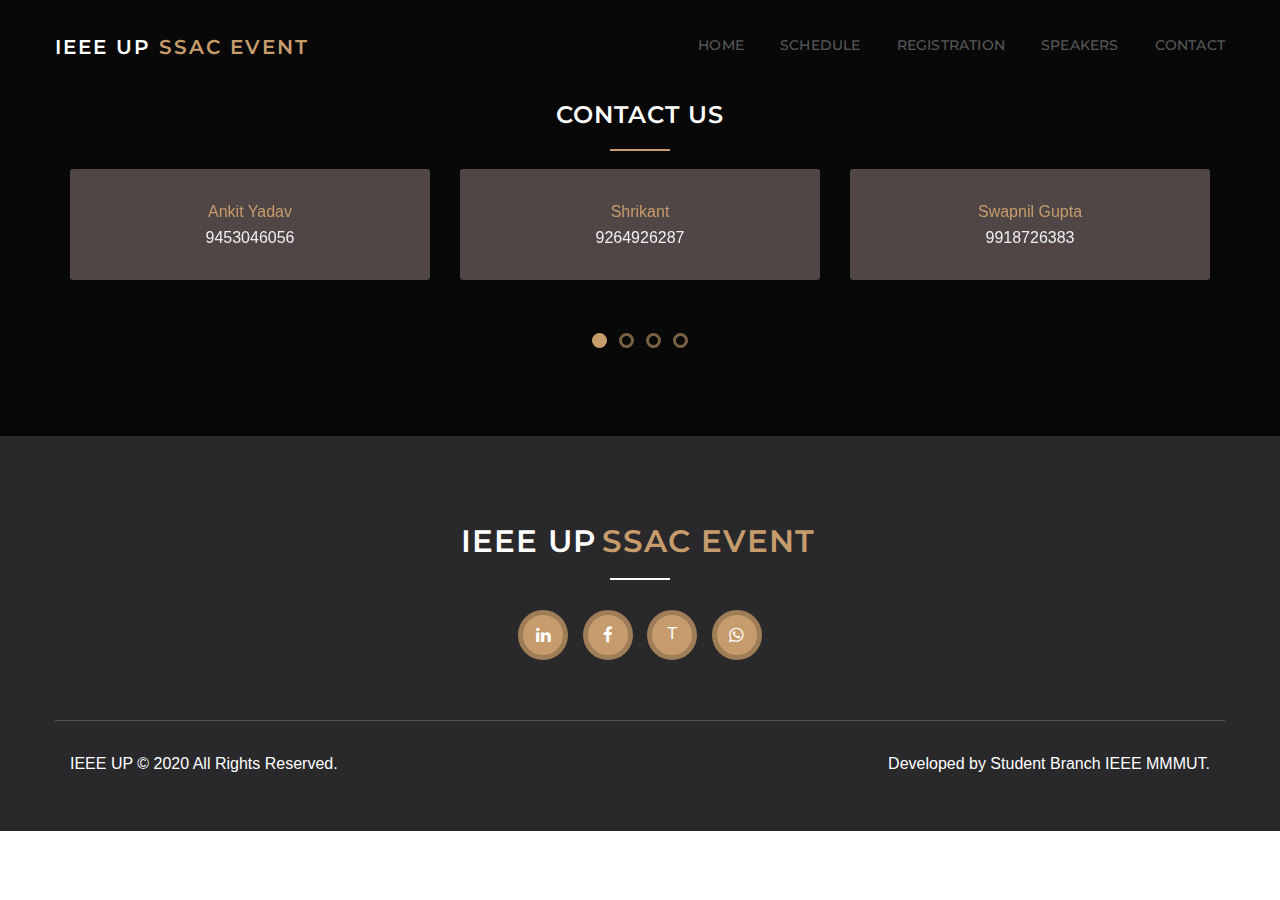
==== commit b07dc5ed: "contact and other details" ====
--- a/contacts.html
+++ b/contacts.html
@@ -166,8 +166,8 @@
 								<span>Jacob Kai</span>
 								<span>Creative Director, Company name</span>
 							</div>
-						</div>
-					</div>-->
+						</div>-->
+					</div>
 					<div class="prev-next-block" id="control-testimonials">
 						<div class="prev"><i class="pe-7s-angle-left"></i></div>
 						<div class="next"><i class="pe-7s-angle-right"></i></div>
@@ -178,109 +178,59 @@
 		</div>
 	</section>
 <!-- Start Contact Form Section -->
-<!-- 
-	<section class="form-contact bg-mask-black bg-image" data-image="img/bg2.jpg" id="contact" style="padding-top: 0;">
-		<div class="container">
-			<div class="row">
-				<div class="col-md-8 col-md-push-2">
-					<div class="heading-title">
-						<h2>Contact Us</h2>
-						<p>Write to me a message</p>
-					</div>
-				</div>
-			</div>
-			<div class="row">
-				<div class="contact-form">
-					<form id="contact-form" class="contact-form" action="mailto:">
-						<div class="col-md-4">
-							<p>
-								<input type="text" required="" name="name" class="form-control" placeholder=" Your name">
-							</p>
-						</div>
-						<div class="col-md-4">
-							<p class="contact-form-email">
-								<input type="email" required="" name="email" class="form-control" placeholder="Your email">
-							</p>
-						</div>
-						<div class="col-md-4">
-							<p class="contact-form-email">
-								<input type="text" name="website" class="form-control" placeholder="Your website">
-							</p>
-						</div>
-						<div class="col-md-12">
-							<p class="contact-form-message">
-								<textarea rows="9" required="" name="message" class="form-control" placeholder="Your message"></textarea>
-							</p>
-							<p id="success" class="hidden notify">Your message has been send</p>
-							<p id="error" class="hidden notify">Error sending message</p>
-							<p class="contact-form-submit">
-								<input type="submit" value="Send message" class="btn btn-blue btn-form">
-							</p>
-						</div>
-					</form>
-				</div>
-			</div>
-		</div>
-	</section> 
--->
+
 <!-- Start footer -->
 
-	<footer>
-		<div class="container" id="contact-icon">
-			<div class="row">
-				<div class="col-md-12">
-					<div class="heading-title">
-						<h2><span>IEEE UP<span>SSAC EVENT</span></span></h2>
-					</div>
-					<div class="social-inons">
-						<ul>
-							<li class="icon-circle" ><a target="_blank" href="https://www.facebook.com/IEEEUP92/"><i class="fa fa-facebook" aria-hidden="true"></i></a></li>
-							<li class="icon-circle" ><a target="_blank" href="https://www.linkedin.com/company/ieee-up"><i class="fa fa-linkedin" aria-hidden="true"></i></a></li>
-							<li class="icon-circle" ><a target="_blank" style="text-decoration:none;" href="https://t.me/joinchat/Pd46rBXD78411otqrmm7wQ">T</a></li>
-							<li class="icon-circle" ><a target="_blank" href="https://chat.whatsapp.com/IeaDWiVbuWCKCc7p0wIPXA"><i class="fa fa-whatsapp" aria-hidden="true"></i></a></li>
-						</ul> 
-					</div>
-				</div>
-			</div>
-			<div class="row">
-				<div class="bottom-footer white-color">
-					<div class="col-md-6">
-						<div class="footer-copyright">
-							<p>IEEE UP &copy; 2020 All Rights Reserved.</p>
-						</div>
-					</div>
-					<div class="col-md-6">
-					<!-- Bottom nav -->
-
-						<div class="footer-menu">
-							<div class="text-right">
-								Developed by Student Branch IEEE MMMUT.
-							</div>
-							<ul>
-								<li><a href="#">Sanskar</a></li>
-								<li><a href="#">Yash</a></li>
-								<li><a href="#">Prakhar</a></li>
-								<li><a href="#">Nimish</a></li>
-							</ul>
-						</div>
-					<!-- End Bottom nav -->
-					</div>
-				</div>
-			</div>
-		</div>
-	</footer>
-
-	<!-- Scroll to top -->
-	<div class="top icon-down toTopFromBottom">
-        <a href="#top" class="smooth-scroll"><i class="pe-7s-angle-up"></i></a>
-    </div>
-
-	<!-- LIBS -->
-	<script src="libs/jquery/jquery-1.12.0.min.js"></script>
-	<script src="js/libs.js" ></script>
-
-	<!-- Use scripts -->
-	<script src="js/common.js"></script>
+<footer>
+	<div class="container" id="contact-icon">
+		<div class="row">
+			<div class="col-md-12">
+				<div class="heading-title">
+					<h2><span>IEEE UP<span>SSAC EVENT</span></span></h2>
+				</div>
+				<div class="social-inons">
+					<ul>
+						<li class="icon-circle" ><a target="_blank" href="https://www.linkedin.com/company/ieee-up"><i class="fa fa-linkedin" aria-hidden="true"></i></a></li>
+						<li class="icon-circle" ><a target="_blank" href="https://www.facebook.com/IEEEUP92/"><i class="fa fa-facebook" aria-hidden="true"></i></a></li>
+						<li class="icon-circle" ><a target="_blank" style="text-decoration:none;" href="https://t.me/joinchat/Pd46rBXD78411otqrmm7wQ">T</a></li>
+						<li class="icon-circle" ><a target="_blank" href="https://chat.whatsapp.com/IeaDWiVbuWCKCc7p0wIPXA"><i class="fa fa-whatsapp" aria-hidden="true"></i></a></li>
+					</ul>
+				</div>
+			</div>
+		</div>
+		<div class="row">
+			<div class="bottom-footer white-color">
+				<div class="col-md-6">
+					<div class="footer-copyright">
+						<p>IEEE UP &copy; 2020 All Rights Reserved.</p>
+					</div>
+				</div>
+				<div class="col-md-6">
+				<!-- Bottom nav -->
+
+					<div class="footer-menu">
+						<div class="text-right">
+							Developed by Student Branch IEEE MMMUT.
+						</div>
+					</div>
+				<!-- End Bottom nav -->
+				</div>
+			</div>
+		</div>
+	</div>
+</footer>
+
+<!-- Scroll to top -->
+<div class="top icon-down toTopFromBottom">
+	<a href="#top" class="smooth-scroll"><i class="pe-7s-angle-up"></i></a>
+</div>
+
+<!-- LIBS -->
+<script src="libs/jquery/jquery-1.12.0.min.js"></script>
+<script src="js/libs.js" ></script>
+
+<!-- Use scripts -->
+<script src="js/common.js"></script>
 
 </body>
-</html>+</html>
--- a/css/main.css
+++ b/css/main.css
@@ -2870,7 +2870,7 @@
 /* Large Devices, Wide Screens */
 @media only screen and (min-width: 1200px) {
   /*Slider*/ }
-#blink{
+/* #blink{
   transition: 0.3s ease;
   animation: blinking 3000ms linear infinite;
 }
@@ -2888,4 +2888,4 @@
     opacity: 1;
     transform: scale(1.4);
   }
-}+} */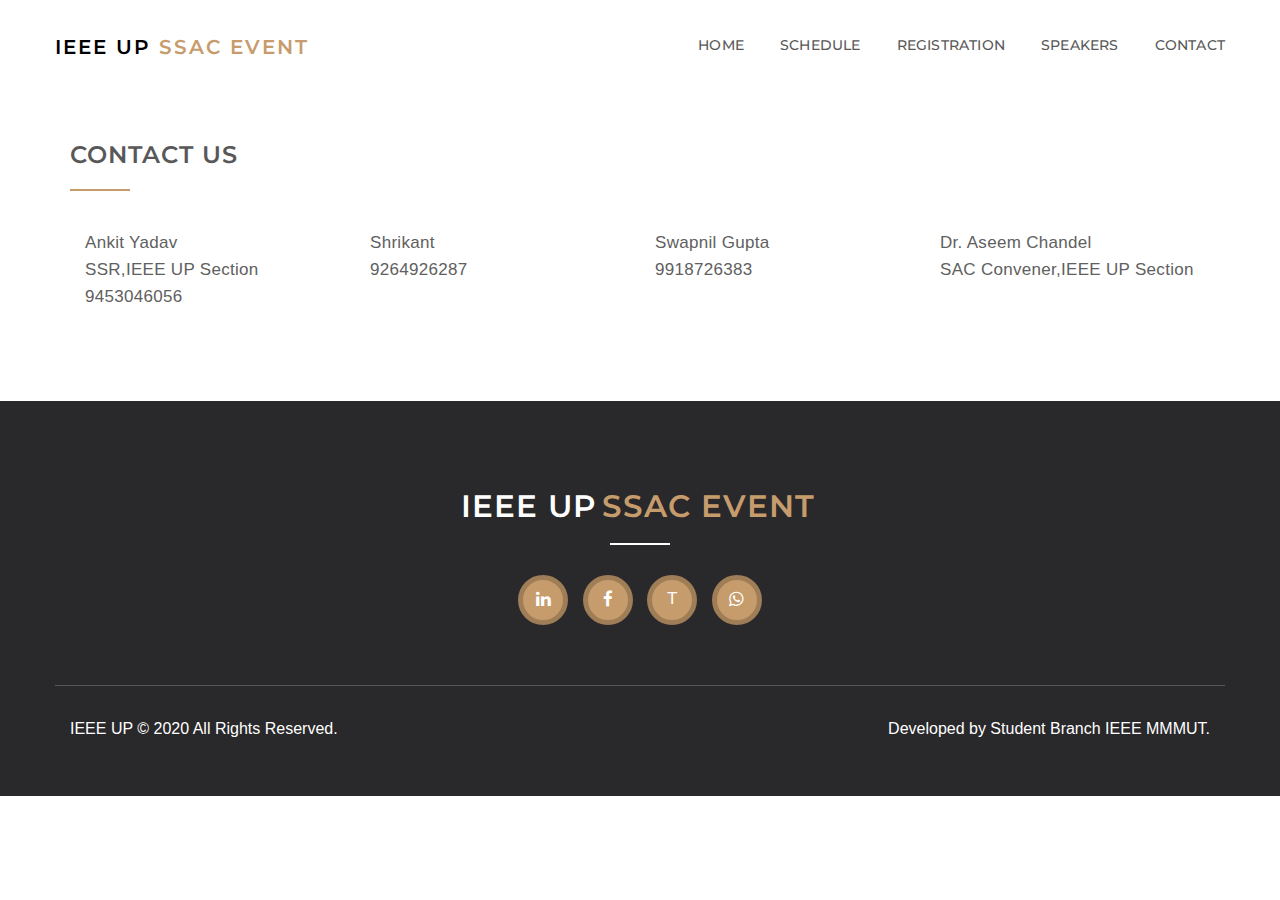
==== commit 351ff2c0: "contacts improved" ====
--- a/contacts.html
+++ b/contacts.html
@@ -29,7 +29,7 @@
 	<link rel="stylesheet" href="css/main.css">
 	<style>
 		.dark header .logo {
-			 color:rgb(255, 255, 255);
+			 color:#000;
 		}
 		.dark .sf-menu a {
 			 color: #585858; 
@@ -88,95 +88,36 @@
 
 <!-- Start Slider section	 -->
 
-	<section class="slider" id="top">
-	<!-- Start Slider container -->
-		<div class="full-slider">
+<section class="describe" id="about" style="margin-top: 40px;">
+	<div class="container">
+		<div class="row">
 
-		<!-- Start Slide item -->
+			<div class="col-md-12">
+				<div class="heading-title text-left">
+					<h2>Contact Us</h2>
+					<p class="col-md-3">
+						Ankit Yadav<br>
+						SSR,IEEE UP Section<br>
+						9453046056
+					</p>
+					<p class="col-md-3">
+						Shrikant<br>
+						9264926287
+					</p>
+					<p class="col-md-3">
+						Swapnil Gupta<br>
+						9918726383
+					</p>
+					<p class="col-md-3">
+						Dr. Aseem Chandel<br>
+						SAC Convener,IEEE UP Section<br>
+					</p>
+				</div>
+			</div>
 
 		</div>
-		<!-- Strat Control slider -->
-		<div class="control-slider">
-			<!-- Pagiation container -->
-			<div class="dots-control" id="dots-control-full-slider"></div>
-			<!-- Prev - Next -->
-			<div class="prev-next">
-				<div class="prev"><i class="pe-7s-angle-left"></i></div>
-				<div class="next"><i class="pe-7s-angle-right"></i></div>
-			</div>
-		</div>
-	</section>
-		<section class="testimonials bg-mask-black bg-image" data-image="img/bg2.jpg" id="testimonials">
-		<div class="container">
-			<div class="row">
-				<div class="col-md-8 col-md-push-2">
-					<div class="heading-title">
-						<h2>Contact Us</h2>
-					</div>
-				</div>
-			</div>
-			<div class="row">
-				<div class="container-carousel">
-					<div class="testimonials-items">
-						<div class="col-md-4">
-							<div class="item-testimonials">
-								
-								<span>Ankit Yadav</span>
-								<span>9453046056</span>
-							</div>
-						</div>
-						<div class="col-md-4">
-							<div class="item-testimonials">
-								
-								<span>Shrikant</span>
-								<span>9264926287</span>
-							</div>
-						</div>
-						<div class="col-md-4">
-							<div class="item-testimonials">
-								
-								<span>Swapnil Gupta</span>
-								<span> 9918726383</span>
-							</div>
-						</div>
-						<div class="col-md-4">
-							<div class="item-testimonials">
-								
-								<span>Dr Aseem Chandel </span>
-								<span>SAC Convener,IEEE UP</span>
-							</div>
-						</div>
-						<!--<div class="col-md-4">
-							<div class="item-testimonials">
-								<img src="img/ava5.jpg" alt="photo">
-								<span>Jacob Kai</span>
-								<span>Creative Director, Company name</span>
-							</div>
-						</div>
-						<div class="col-md-4">
-							<div class="item-testimonials">
-								<img src="img/ava5.jpg" alt="photo">
-								<span>Jacob Kai</span>
-								<span>Creative Director, Company name</span>
-							</div>
-						</div>
-						<div class="col-md-4">
-							<div class="item-testimonials">
-								<img src="img/ava5.jpg" alt="photo">
-								<span>Jacob Kai</span>
-								<span>Creative Director, Company name</span>
-							</div>
-						</div>-->
-					</div>
-					<div class="prev-next-block" id="control-testimonials">
-						<div class="prev"><i class="pe-7s-angle-left"></i></div>
-						<div class="next"><i class="pe-7s-angle-right"></i></div>
-					</div>
-				</div>
-				<div class="dots-screenshot" id="dots-control-testimonials"></div>
-			</div>
-		</div>
-	</section>
+	</div>
+</section>
 <!-- Start Contact Form Section -->
 
 <!-- Start footer -->
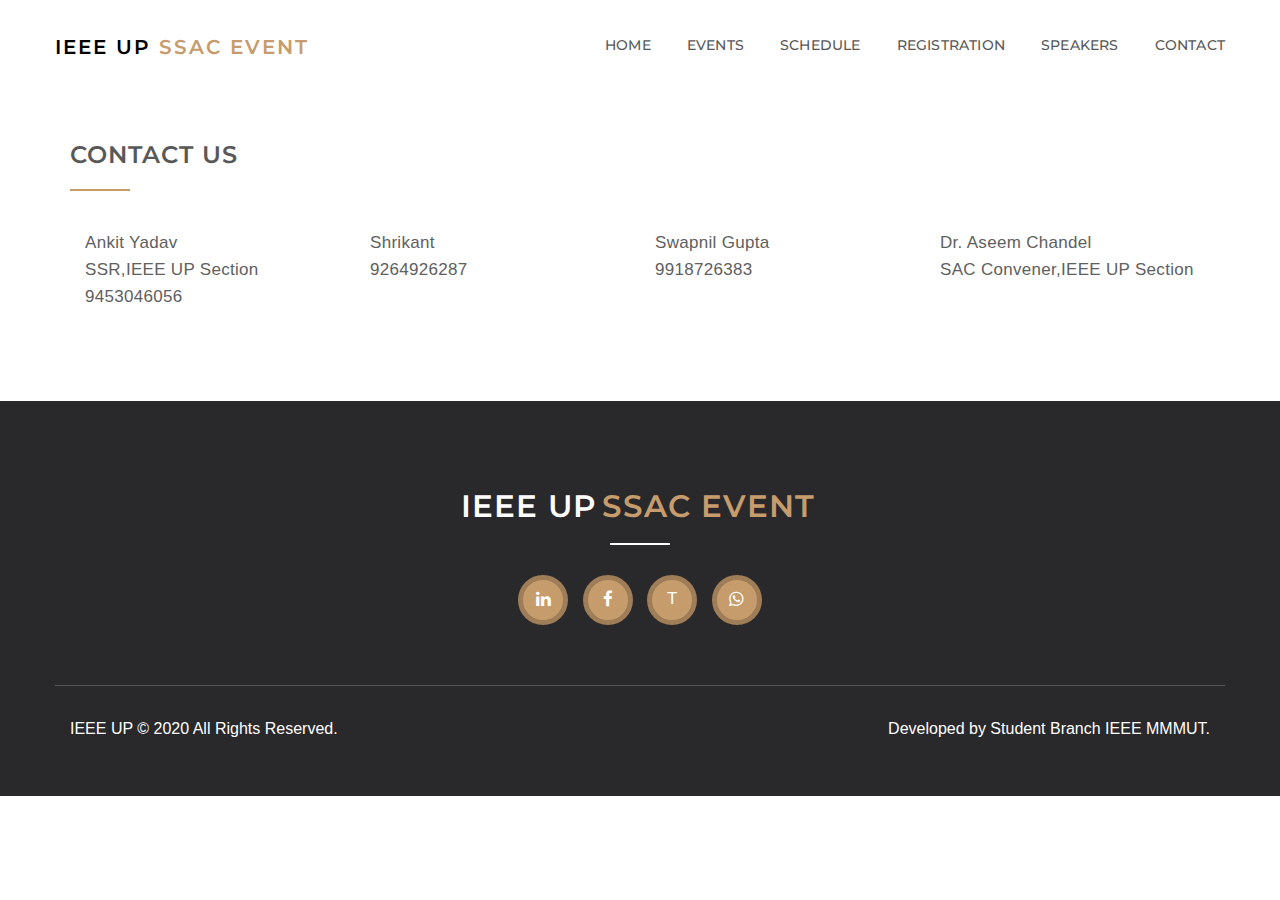
==== commit 91ae89d6: "tranformed for event" ====
--- a/contacts.html
+++ b/contacts.html
@@ -2,7 +2,7 @@
 <html lang="en" class="no-js">
 <head>
 
-	<title>IEEE-UP SSAC | MMMUT</title>
+	<title>IEEE-UP SSAC</title>
 	<meta name="viewport" content="width=device-width, initial-scale=1, shrink-to-fit=no">
 	<meta name="title" content="IEEE-SB">
 	<meta name="description" content="The official website of IEEE UP Section SAC.">
@@ -53,14 +53,15 @@
 		<div class="container">
 			<div class="row">
 			<!-- Logo -->
-			<a class="logo smooth-scroll" href="index.html">IEEE UP<span> SSAC EVENT</span></a>
+			<a class="logo smooth-scroll" href="https://sites.google.com/view/ieeeupsectionevent/home?authuser=0">IEEE UP<span> SSAC EVENT</span></a>
 			<!-- Top navigation -->
 				<nav class="top-menu">
 					<ul class="sf-menu clearfix">
-						<li><a href="index.html" class="smooth-scroll">Home</a></li>
-						<li><a target="_blank" href="https://sites.google.com/view/ieeeupsectionevent/schedule?authuser=0" class="smooth-scroll">Schedule</a></li>
+						<li><a href="https://sites.google.com/view/ieeeupsectionevent/home?authuser=0" class="smooth-scroll">Home</a></li>
+						<li><a href="index.html" class="smooth-scroll">Events</a></li>
+						<li><a href="https://sites.google.com/view/ieeeupsectionevent/schedule?authuser=0" class="smooth-scroll">Schedule</a></li>
 						<li><a target="_blank" href="https://docs.google.com/forms/d/e/1FAIpQLSePCZEQMdNHuDt3BvxjZ-6U3kL6BshGD_AKbcEb8TESigbRUw/viewform" class="smooth-scroll">Registration</a></li>
-						<li><a target="_blank" href="https://sites.google.com/view/ieeeupsectionevent/speakers?authuser=0" class="smooth-scroll">Speakers</a></li>
+						<li><a href="https://sites.google.com/view/ieeeupsectionevent/speakers?authuser=0" class="smooth-scroll">Speakers</a></li>
 					<li><a href="#contact-icon" class="smooth-scroll">Contact</a></li>
 					</ul>
 				</nav>
@@ -73,10 +74,11 @@
 					<div class="inner-wrap">
 						<nav>
 							<ul class="nav_menu">
-								<li><a href="index.html" class="smooth-scroll">Home</a></li>
-								<li><a target="_blank" href="https://sites.google.com/view/ieeeupsectionevent/schedule?authuser=0" class="smooth-scroll">Schedule</a></li>
+								<li><a href="https://sites.google.com/view/ieeeupsectionevent/home?authuser=0" class="smooth-scroll">Home</a></li>
+								<li><a href="index.html" class="smooth-scroll">Events</a></li>
+								<li><a href="https://sites.google.com/view/ieeeupsectionevent/schedule?authuser=0" class="smooth-scroll">Schedule</a></li>
 							<li><a target="_blank" href="https://docs.google.com/forms/d/e/1FAIpQLSePCZEQMdNHuDt3BvxjZ-6U3kL6BshGD_AKbcEb8TESigbRUw/viewform" class="smooth-scroll">Registration</a></li>
-						<li><a target="_blank" href="https://sites.google.com/view/ieeeupsectionevent/speakers?authuser=0" class="smooth-scroll">Speakers</a></li>
+						<li><a href="https://sites.google.com/view/ieeeupsectionevent/speakers?authuser=0" class="smooth-scroll">Speakers</a></li>
 						<li><a href="#contact-icon" class="smooth-scroll">Contact</a></li>
 							</ul>
 						</nav>
